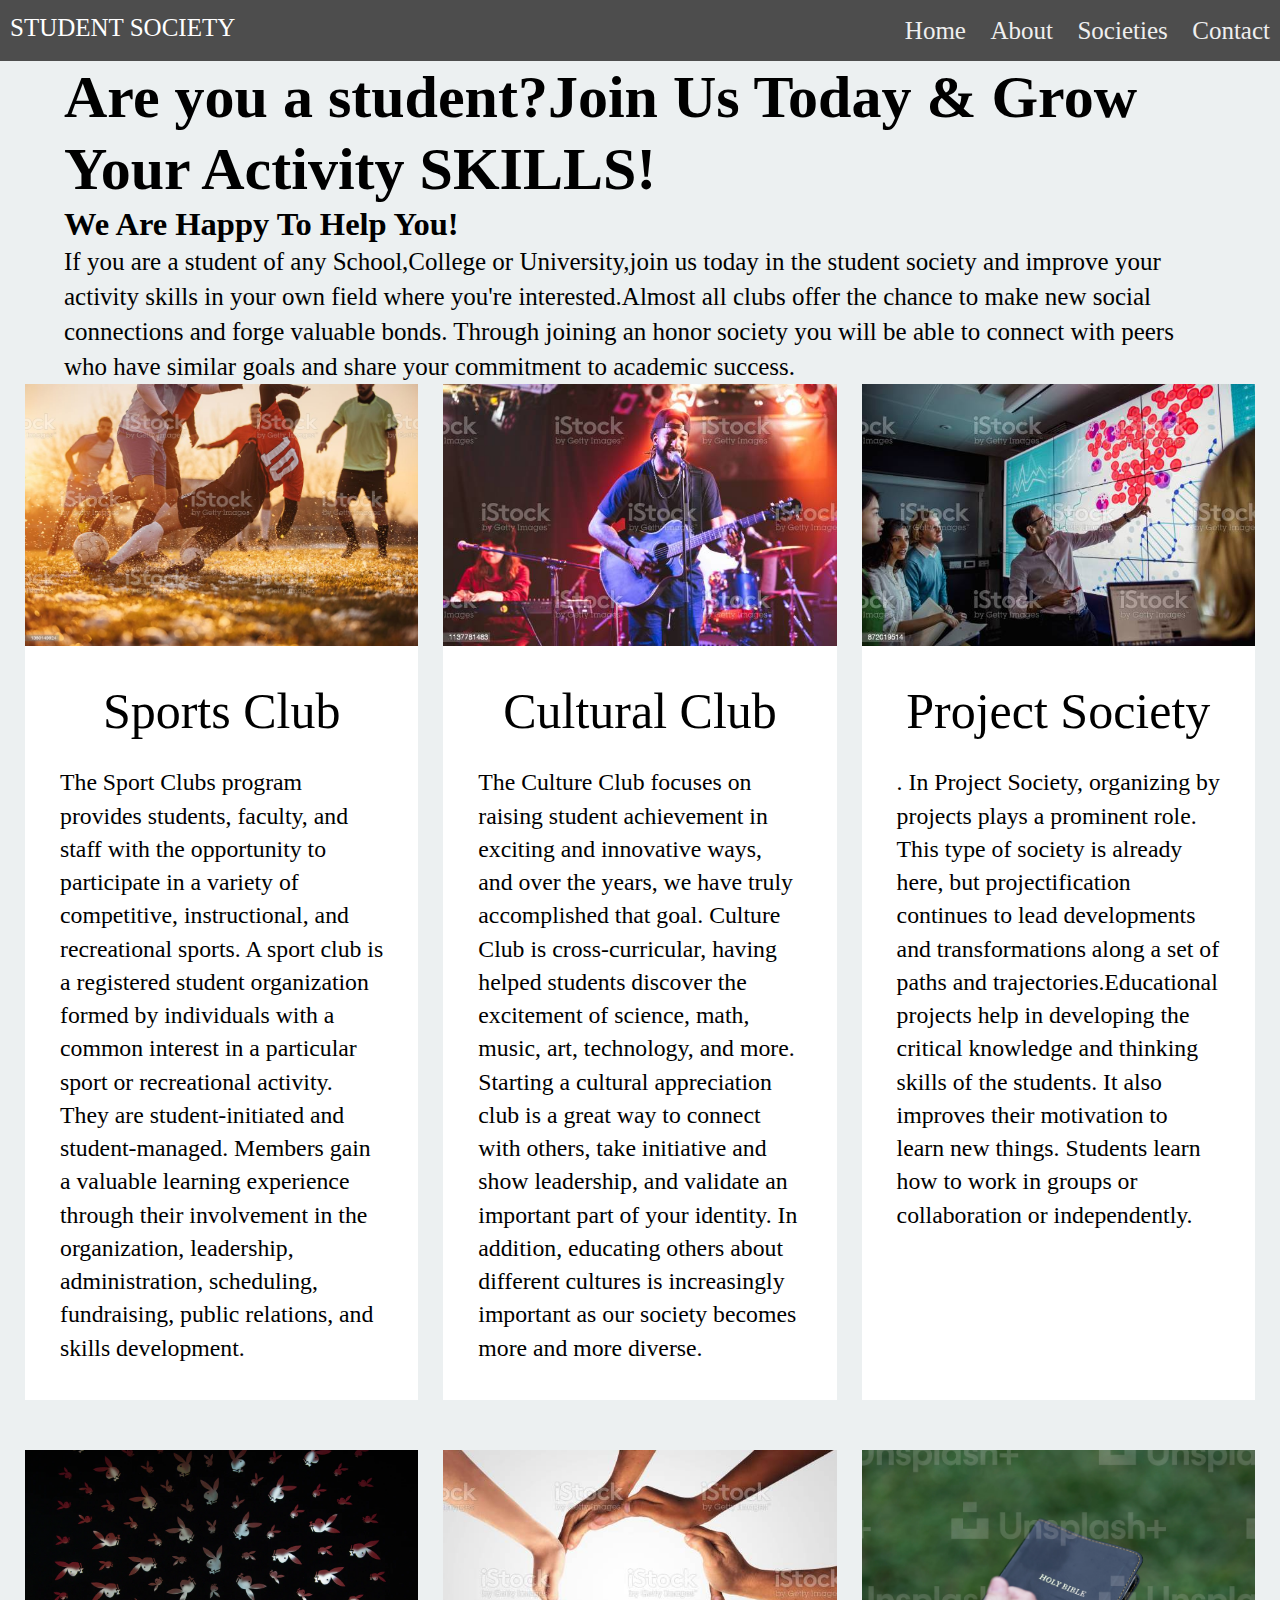
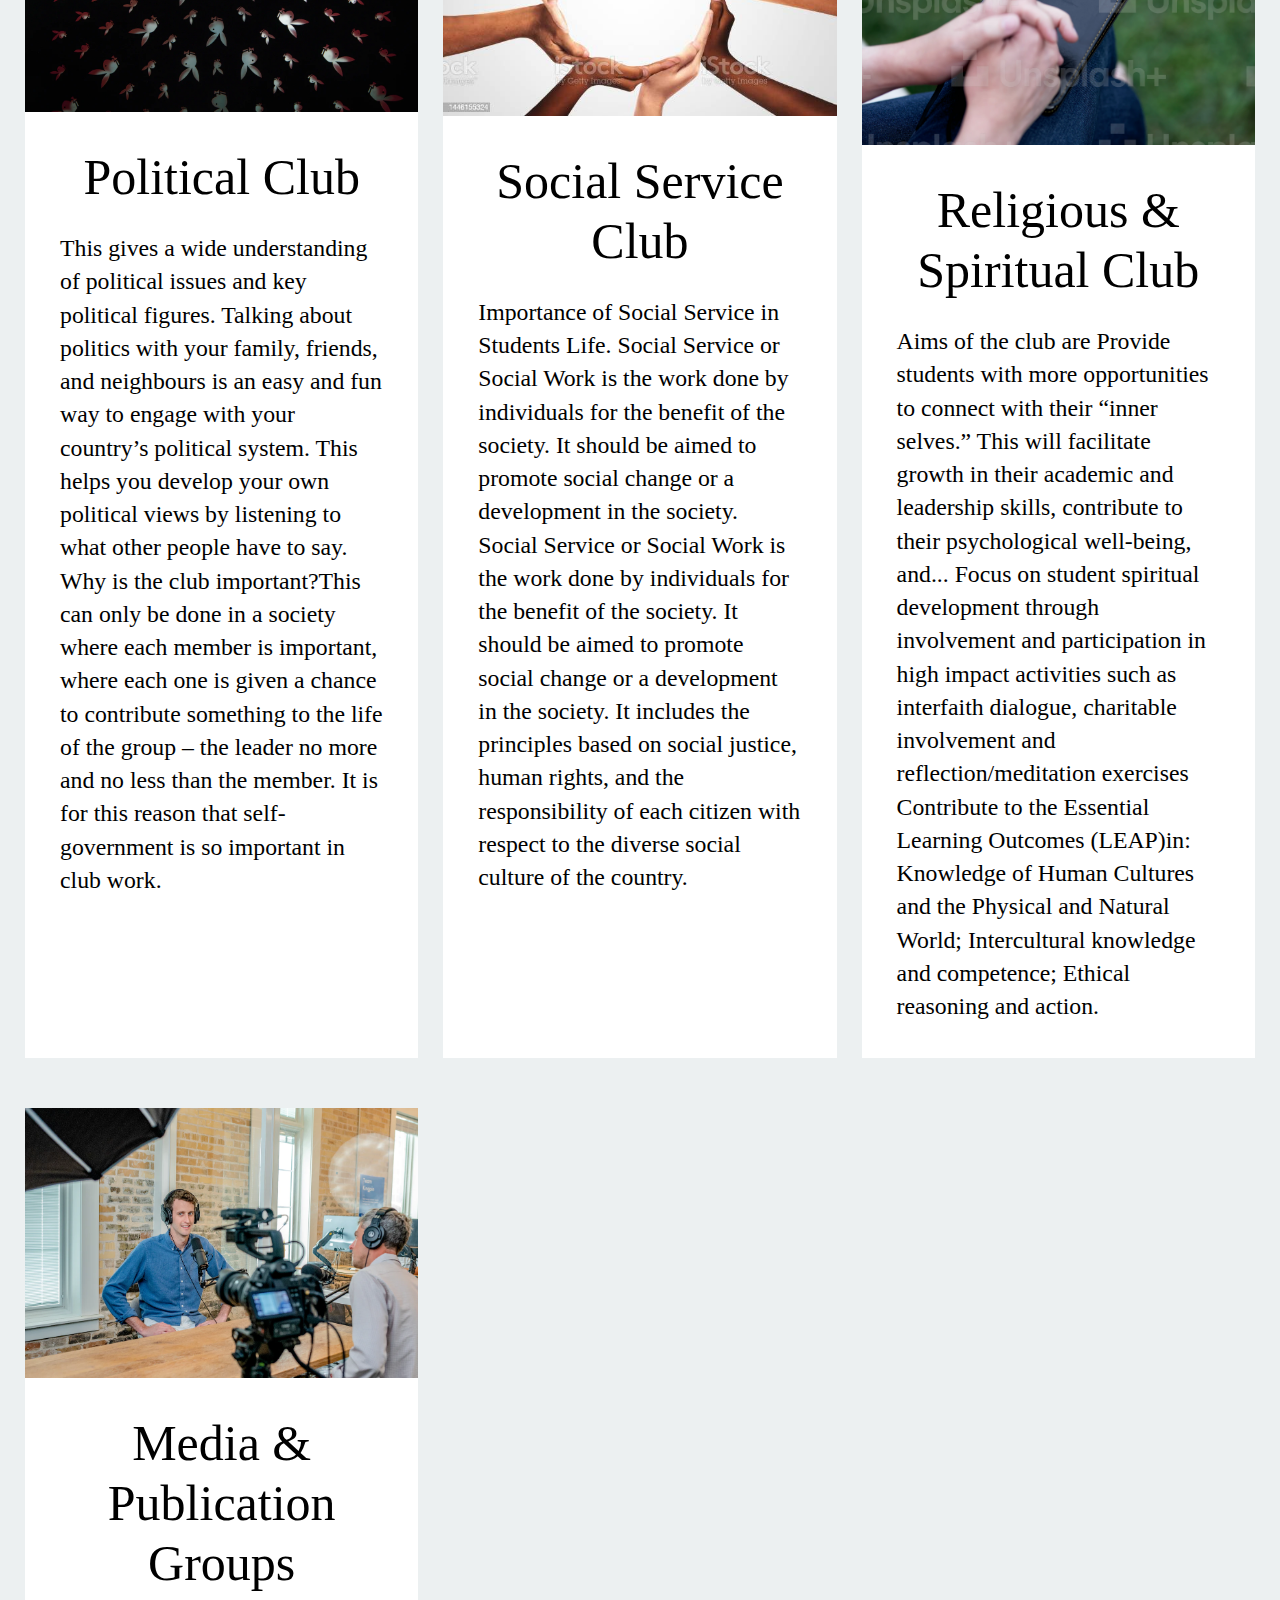
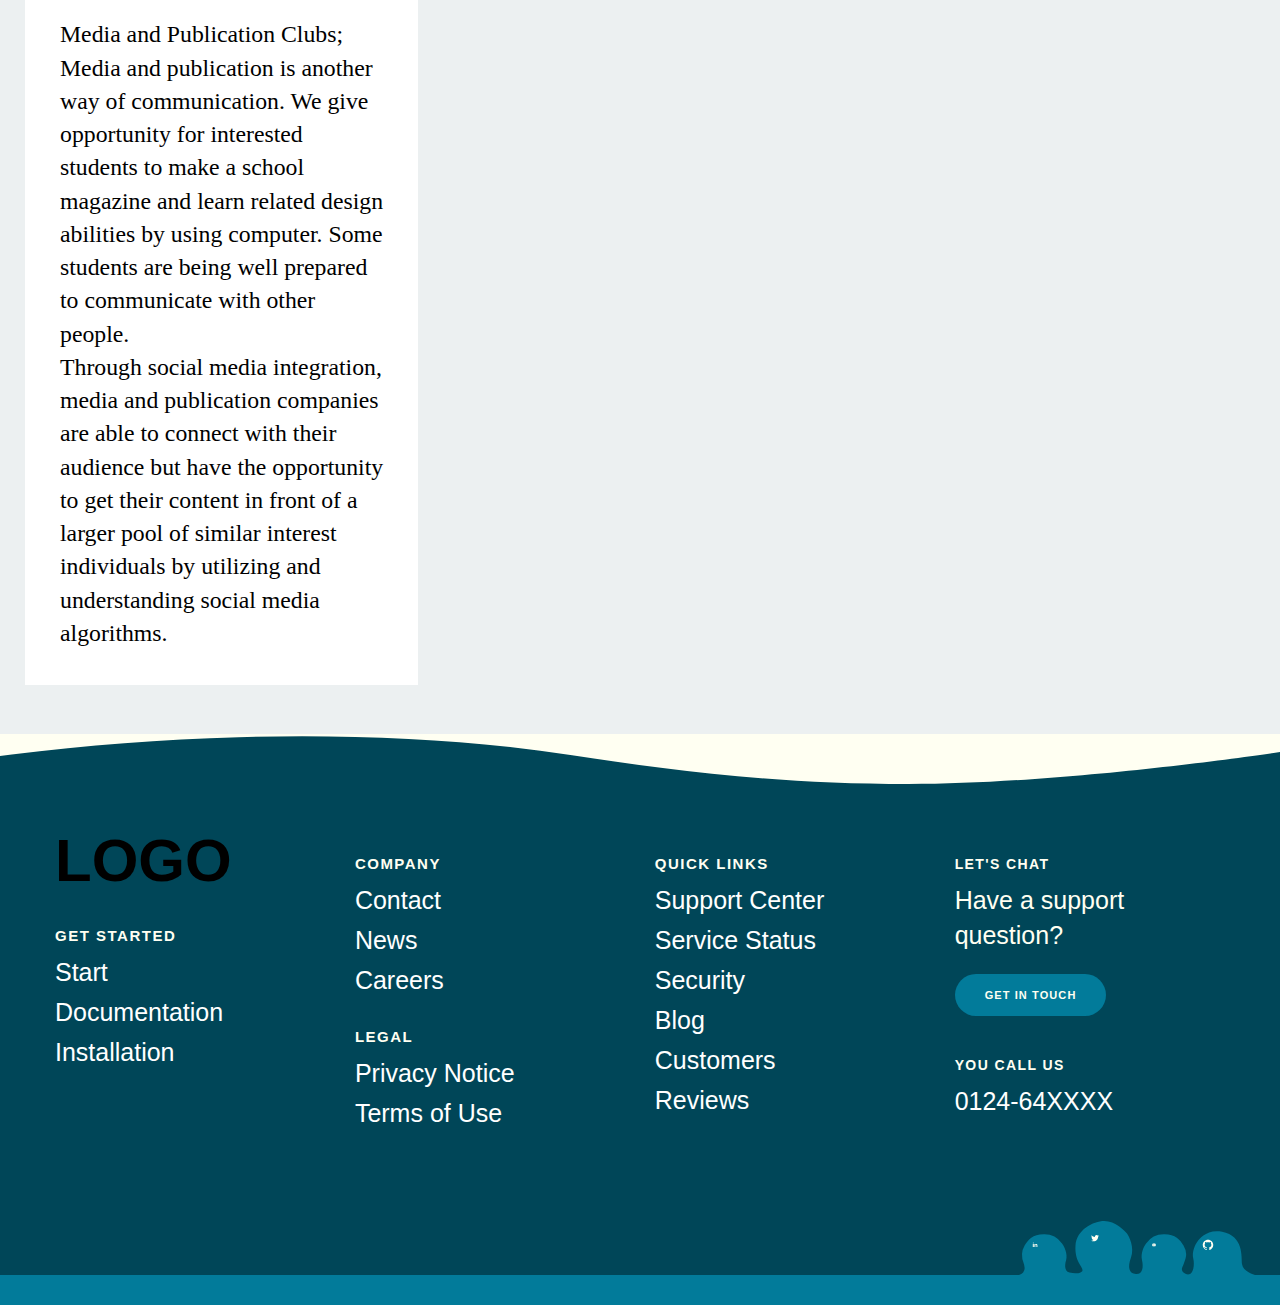
==== index.html @ 23d6e462 "initial notes" ====
<!DOCTYPE html>
<html lang="en">
<head>
<meta charset="UTF-8">
<meta http-equiv="X-UA-Compatible" content="IE=edge">
<meta name="viewport" content="width=device-width, initial-scale=1.
0">
<title>LSBU society</title>
<!--iconscout cdn-->
<!-- <link rel="stylesheet" href="https://unicons.iconscout.com/release/v2.1.6/./css/unicons.css"> -->
<!--GOOOGLE FONTS (MONTSERRAT)-->
<link rel="preconnect" href="https://fonts.googleapis.com">
<link rel="preconnect" href="https://fonts.gstatic.com" crossorigin>

<link rel="stylesheet"type="text/css" href="./css/student.css">
</head>
<body>

    <div class="nav">
        <input type="checkbox" id="nav-check">
        <div class="nav-header">
          <div class="nav-title">
            <a class="awesome" href="./index.html">STUDENT SOCIETY</a>
          </div>
        </div>
        <div class="nav-btn">
          <label for="nav-check">
            <span></span>
            <span></span>
            <span></span>
          </label>
        </div>
        
        <div class="nav-links">
            
            <a class="awesome" href="./home.html">Home</a>
            <a class="awesome" href="./aboutus.html">About</a>
            <a class="awesome" href="./index.html">Societies</a>
            <a class="awesome" href="./contact.html">Contact</a>
        </div>
    </div>

    <header>
        <div class="container header_container">
            <div class="header_left">
                <h1>Are you a student?Join Us Today & Grow Your Activity SKILLS!</h1>
                <h4>We Are Happy To Help You!</h4>
                <p>
                    If you are a student of any School,College or University,join us today in the student society and improve your activity skills in your own field where you're interested.Almost all clubs offer the chance to make new social connections and forge valuable bonds. Through joining an honor society you will be able to connect with peers who have similar goals and share your commitment to academic success.
                </p>
            
            </div>
        </header>

            <!--==============END OF HEADER==============-->

            <!--==============content about the data of diffrent club ==============-->
            
              <!-- .masthead -->
              
              <main class="main-area">
              
                <div class="centered">
              
                  <section class="cards">
              
                    <article class="card">
                      <a href="./society/sports.html">
                        <figure class="thumbnail">
                        <img src="img/sportspic.jpg" alt="sportspic">
                        </figure>
                        <div class="card-content">
                          <h2>Sports Club</h2>
                          <p>The Sport Clubs program provides students, faculty, and staff with the opportunity to participate in a variety of competitive, instructional, and recreational sports.

                            A sport club is a registered student organization formed by individuals with a common interest in a particular sport or recreational activity. They are student-initiated and student-managed. Members gain a valuable learning experience through their involvement in the organization, leadership, administration, scheduling, fundraising, public relations, and skills development.
                            
                            </p>
                        </div>
                        <!-- .card-content -->
                      </a>
                    </article>
                    <!-- .card -->
              
                    <article class="card">
                      <a href="#">
                        <figure class="thumbnail">
                          <img src="img/music.jpg" alt="music">
                        </figure>
                        <div class="card-content">
                          <h2>Cultural Club</h2>
                          <p>The Culture Club focuses on raising student achievement in exciting and innovative ways, and over the years, we have truly accomplished that goal. Culture Club is cross-curricular, having helped students discover the excitement of science, math, music, art, technology, and more.</p>
                          <p>Starting a cultural appreciation club is a great way to connect with others, take initiative and show leadership, and validate an important part of your identity. In addition, educating others about different cultures is increasingly important as our society becomes more and more diverse.</p>
                        </div>
                        <!-- .card-content -->
                      </a>
                    </article>
                    <!-- .card -->
              
                    <article class="card">
                      <a href="#">
                        <figure class="thumbnail">
                          <img src="img/project.jpg" alt="project">
                        </figure>
                        <div class="card-content">
                          <h2>Project Society</h2>
                          <p>  . In Project Society, organizing by projects plays a prominent role. This type of society is already here, but projectification continues to lead developments and transformations along a set of paths and trajectories.Educational projects help in developing the critical knowledge and thinking skills of the students. It also improves their motivation to learn new things. Students learn how to work in groups or collaboration or independently.</p>
                        </div>
                        <!-- .card-content -->
                      </a>
                    </article>
                    <!-- .card -->
              
                    <article class="card">
                      <a href="#">
                        <figure class="thumbnail">
                          <img src="img/political.jpg" alt="Political">
                        </figure>
                        <div class="card-content">
                          <h2>Political Club</h2>
                          <p>This gives a wide understanding of political issues and key political figures. Talking about politics with your family, friends, and neighbours is an easy and fun way to engage with your country’s political system. This helps you develop your own political views by listening to what other people have to say.</p>
                          <p>Why is the club important?This can only be done in a society where each member is important, where each one is given a chance to contribute something to the life of the group – the leader no more and no less than the member. It is for this reason that self-government is so important in club work.</p>
                        </div>
                        <!-- .card-content -->
                      </a>
                    </article>
                    <!-- .card -->
              
                    <article class="card">
                      <a href="#">
                        <figure class="thumbnail">
                        <img src="img/socialpic.jpg" alt="meow">
                        </figure>
                        <div class="card-content">
                          <h2>Social Service Club</h2>
                          <p>Importance of Social Service in Students Life. Social Service or Social Work is the work done by individuals for the benefit of the society. It should be aimed to promote social change or a development in the society.</p>
                          <p>Social Service or Social Work is the work done by individuals for the benefit of the society. It should be aimed to promote social change or a development in the society. It includes the principles based on social justice, human rights, and the responsibility of each citizen with respect to the diverse social culture of the country.</p>
                        </div>
                        <!-- .card-content -->
                      </a>
                    </article>
                    <!-- .card -->
              
                    <article class="card">
                      <a href="#">
                        <figure class="thumbnail">
                        <img src="img/spiritualclub.jpg" alt="SPIRITUAL">
                        </figure>
                        <div class="card-content">
                          <h2>Religious & Spiritual Club</h2>
                          <p>Aims of the club are Provide students with more opportunities to connect with their “inner selves.” This will facilitate growth in their academic and leadership skills, contribute to their psychological well-being, and...
                            Focus on student spiritual development through involvement and participation in high impact activities such as interfaith dialogue, charitable involvement and reflection/meditation exercises
                            Contribute to the Essential Learning Outcomes (LEAP)in: Knowledge of Human Cultures and the Physical and Natural World; Intercultural knowledge and competence; Ethical reasoning and action.</p>
                        </div>
                        <!-- .card-content -->
                      </a>
                    </article>
                    <!-- .card -->
              
                    <article class="card">
                      <a href="#">
                        <figure class="thumbnail">
                        <img src="img/mediapic.jpg" alt="media">
                        </figure>
                        <div class="card-content">
                          <h2>Media & Publication Groups</h2>
                          <p>Media and Publication Clubs; Media and publication is another way of communication. We give opportunity for interested students to make a school magazine and learn related design abilities by using computer. Some students are being well prepared to communicate with other people.</p>
                          <p>Through social media integration, media and publication companies are able to connect with their audience but have the opportunity to get their content in front of a larger pool of similar interest individuals by utilizing and understanding social media algorithms.</p>
                        </div>
                        <!-- .card-content -->
                      </a>
                    </article>
                    <!-- .card -->
              
                  </section>
                  <!-- .cards -->
              
                </div>
                <!-- .centered -->
              
              </main>


            <!--==============END of content about the data of diffrent club ==============-->





            <!--==============start OF Footer==============-->

            <div class="pg-footer">
                <footer class="footer">
                  <svg class="footer-wave-svg" xmlns="http://www.w3.org/2000/svg" viewBox="0 0 1200 100" preserveAspectRatio="none">
                    <path class="footer-wave-path" d="M851.8,100c125,0,288.3-45,348.2-64V0H0v44c3.7-1,7.3-1.9,11-2.9C80.7,22,151.7,10.8,223.5,6.3C276.7,2.9,330,4,383,9.8 c52.2,5.7,103.3,16.2,153.4,32.8C623.9,71.3,726.8,100,851.8,100z"></path>
                  </svg>
                  <div class="footer-content">
                    <div class="footer-content-column">
                      <div class="footer-logo">
                        <a class="footer-logo-link" href="#">
                          <span class="hidden-link-text">LOGO</span>
                          <h1>LOGO</h1>
                        </a>
                      </div>
                      <div class="footer-menu">
                        <h2 class="footer-menu-name"> Get Started</h2>
                        <ul id="menu-get-started" class="footer-menu-list">
                          <li class="menu-item menu-item-type-post_type menu-item-object-product">
                            <a href="#">Start</a>
                          </li>
                          <li class="menu-item menu-item-type-post_type menu-item-object-product">
                            <a href="#">Documentation</a>
                          </li>
                          <li class="menu-item menu-item-type-post_type menu-item-object-product">
                            <a href="#">Installation</a>
                          </li>
                        </ul>
                      </div>
                    </div>
                    <div class="footer-content-column">
                      <div class="footer-menu">
                        <h2 class="footer-menu-name"> Company</h2>
                        <ul id="menu-company" class="footer-menu-list">
                          <li class="menu-item menu-item-type-post_type menu-item-object-page">
                            <a href="#">Contact</a>
                          </li>
                          <li class="menu-item menu-item-type-taxonomy menu-item-object-category">
                            <a href="#">News</a>
                          </li>
                          <li class="menu-item menu-item-type-post_type menu-item-object-page">
                            <a href="#">Careers</a>
                          </li>
                        </ul>
                      </div>
                      <div class="footer-menu">
                        <h2 class="footer-menu-name"> Legal</h2>
                        <ul id="menu-legal" class="footer-menu-list">
                          <li class="menu-item menu-item-type-post_type menu-item-object-page menu-item-privacy-policy menu-item-170434">
                            <a href="#">Privacy Notice</a>
                          </li>
                          <li class="menu-item menu-item-type-post_type menu-item-object-page">
                            <a href="#">Terms of Use</a>
                          </li>
                        </ul>
                      </div>
                    </div>
                    <div class="footer-content-column">
                      <div class="footer-menu">
                        <h2 class="footer-menu-name"> Quick Links</h2>
                        <ul id="menu-quick-links" class="footer-menu-list">
                          <li class="menu-item menu-item-type-custom menu-item-object-custom">
                            <a target="_blank" rel="noopener noreferrer" href="#">Support Center</a>
                          </li>
                          <li class="menu-item menu-item-type-custom menu-item-object-custom">
                            <a target="_blank" rel="noopener noreferrer" href="#">Service Status</a>
                          </li>
                          <li class="menu-item menu-item-type-post_type menu-item-object-page">
                            <a href="#">Security</a>
                          </li>
                          <li class="menu-item menu-item-type-post_type menu-item-object-page">
                            <a href="#">Blog</a>
                          </li>
                          <li class="menu-item menu-item-type-post_type_archive menu-item-object-customer">
                            <a href="#">Customers</a></li>
                          <li class="menu-item menu-item-type-post_type menu-item-object-page">
                            <a href="#">Reviews</a>
                          </li>
                        </ul>
                      </div>
                    </div>
                    <div class="footer-content-column">
                      <div class="footer-call-to-action">
                        <h2 class="footer-call-to-action-title"> Let's Chat</h2>
                        <p class="footer-call-to-action-description"> Have a support question?</p>
                        <a class="footer-call-to-action-button button" href="#" target="_self"> Get in Touch </a>
                      </div>
                      <div class="footer-call-to-action">
                        <h2 class="footer-call-to-action-title"> You Call Us</h2>
                        <p class="footer-call-to-action-link-wrapper"> <a class="footer-call-to-action-link" href="tel:0124-64XXXX" target="_self"> 0124-64XXXX </a></p>
                      </div>
                    </div>
                    <div class="footer-social-links"> <svg class="footer-social-amoeba-svg" xmlns="http://www.w3.org/2000/svg" viewBox="0 0 236 54">
                        <path class="footer-social-amoeba-path" d="M223.06,43.32c-.77-7.2,1.87-28.47-20-32.53C187.78,8,180.41,18,178.32,20.7s-5.63,10.1-4.07,16.7-.13,15.23-4.06,15.91-8.75-2.9-6.89-7S167.41,36,167.15,33a18.93,18.93,0,0,0-2.64-8.53c-3.44-5.5-8-11.19-19.12-11.19a21.64,21.64,0,0,0-18.31,9.18c-2.08,2.7-5.66,9.6-4.07,16.69s.64,14.32-6.11,13.9S108.35,46.5,112,36.54s-1.89-21.24-4-23.94S96.34,0,85.23,0,57.46,8.84,56.49,24.56s6.92,20.79,7,24.59c.07,2.75-6.43,4.16-12.92,2.38s-4-10.75-3.46-12.38c1.85-6.6-2-14-4.08-16.69a21.62,21.62,0,0,0-18.3-9.18C13.62,13.28,9.06,19,5.62,24.47A18.81,18.81,0,0,0,3,33a21.85,21.85,0,0,0,1.58,9.08,16.58,16.58,0,0,1,1.06,5A6.75,6.75,0,0,1,0,54H236C235.47,54,223.83,50.52,223.06,43.32Z"></path>
                      </svg>
                      <a class="footer-social-link linkedin" href="#" target="_blank">
                        <span class="hidden-link-text">Linkedin</span>
                        <svg class="footer-social-icon-svg" xmlns="http://www.w3.org/2000/svg"
                          viewBox="0 0 30 30">
                          <path class="footer-social-icon-path" d="M9,25H4V10h5V25z M6.501,8C5.118,8,4,6.879,4,5.499S5.12,3,6.501,3C7.879,3,9,4.121,9,5.499C9,6.879,7.879,8,6.501,8z M27,25h-4.807v-7.3c0-1.741-0.033-3.98-2.499-3.98c-2.503,0-2.888,1.896-2.888,3.854V25H12V9.989h4.614v2.051h0.065 c0.642-1.18,2.211-2.424,4.551-2.424c4.87,0,5.77,3.109,5.77,7.151C27,16.767,27,25,27,25z"></path>
                        </svg>
                      </a>
                      <a class="footer-social-link twitter" href="#" target="_blank">
                        <span class="hidden-link-text">Twitter</span>
                        <svg class="footer-social-icon-svg" xmlns="http://www.w3.org/2000/svg" viewBox="0 0 26 26">
                          <path class="footer-social-icon-path" d="M 25.855469 5.574219 C 24.914063 5.992188 23.902344 6.273438 22.839844 6.402344 C 23.921875 5.75 24.757813 4.722656 25.148438 3.496094 C 24.132813 4.097656 23.007813 4.535156 21.8125 4.769531 C 20.855469 3.75 19.492188 3.113281 17.980469 3.113281 C 15.082031 3.113281 12.730469 5.464844 12.730469 8.363281 C 12.730469 8.773438 12.777344 9.175781 12.867188 9.558594 C 8.503906 9.339844 4.636719 7.246094 2.046875 4.070313 C 1.59375 4.847656 1.335938 5.75 1.335938 6.714844 C 1.335938 8.535156 2.261719 10.140625 3.671875 11.082031 C 2.808594 11.054688 2 10.820313 1.292969 10.425781 C 1.292969 10.449219 1.292969 10.46875 1.292969 10.492188 C 1.292969 13.035156 3.101563 15.15625 5.503906 15.640625 C 5.0625 15.761719 4.601563 15.824219 4.121094 15.824219 C 3.78125 15.824219 3.453125 15.792969 3.132813 15.730469 C 3.800781 17.8125 5.738281 19.335938 8.035156 19.375 C 6.242188 20.785156 3.976563 21.621094 1.515625 21.621094 C 1.089844 21.621094 0.675781 21.597656 0.265625 21.550781 C 2.585938 23.039063 5.347656 23.90625 8.3125 23.90625 C 17.96875 23.90625 23.25 15.90625 23.25 8.972656 C 23.25 8.742188 23.246094 8.515625 23.234375 8.289063 C 24.261719 7.554688 25.152344 6.628906 25.855469 5.574219 "></path>
                        </svg>
                      </a>
                      <a class="footer-social-link youtube" href="#" target="_blank">
                        <span class="hidden-link-text">Youtube</span>
                        <svg class="footer-social-icon-svg" xmlns="http://www.w3.org/2000/svg" viewBox="0 0 30 30">
                          <path class="footer-social-icon-path" d="M 15 4 C 10.814 4 5.3808594 5.0488281 5.3808594 5.0488281 L 5.3671875 5.0644531 C 3.4606632 5.3693645 2 7.0076245 2 9 L 2 15 L 2 15.001953 L 2 21 L 2 21.001953 A 4 4 0 0 0 5.3769531 24.945312 L 5.3808594 24.951172 C 5.3808594 24.951172 10.814 26.001953 15 26.001953 C 19.186 26.001953 24.619141 24.951172 24.619141 24.951172 L 24.621094 24.949219 A 4 4 0 0 0 28 21.001953 L 28 21 L 28 15.001953 L 28 15 L 28 9 A 4 4 0 0 0 24.623047 5.0546875 L 24.619141 5.0488281 C 24.619141 5.0488281 19.186 4 15 4 z M 12 10.398438 L 20 15 L 12 19.601562 L 12 10.398438 z"></path>
                        </svg>
                      </a>
                      <a class="footer-social-link github" href="#" target="_blank">
                        <span class="hidden-link-text">Github</span>
                        <svg class="footer-social-icon-svg" xmlns="http://www.w3.org/2000/svg" viewBox="0 0 32 32">
                          <path class="footer-social-icon-path" d="M 16 4 C 9.371094 4 4 9.371094 4 16 C 4 21.300781 7.4375 25.800781 12.207031 27.386719 C 12.808594 27.496094 13.027344 27.128906 13.027344 26.808594 C 13.027344 26.523438 13.015625 25.769531 13.011719 24.769531 C 9.671875 25.492188 8.96875 23.160156 8.96875 23.160156 C 8.421875 21.773438 7.636719 21.402344 7.636719 21.402344 C 6.546875 20.660156 7.71875 20.675781 7.71875 20.675781 C 8.921875 20.761719 9.554688 21.910156 9.554688 21.910156 C 10.625 23.746094 12.363281 23.214844 13.046875 22.910156 C 13.15625 22.132813 13.46875 21.605469 13.808594 21.304688 C 11.144531 21.003906 8.34375 19.972656 8.34375 15.375 C 8.34375 14.0625 8.8125 12.992188 9.578125 12.152344 C 9.457031 11.851563 9.042969 10.628906 9.695313 8.976563 C 9.695313 8.976563 10.703125 8.65625 12.996094 10.207031 C 13.953125 9.941406 14.980469 9.808594 16 9.804688 C 17.019531 9.808594 18.046875 9.941406 19.003906 10.207031 C 21.296875 8.65625 22.300781 8.976563 22.300781 8.976563 C 22.957031 10.628906 22.546875 11.851563 22.421875 12.152344 C 23.191406 12.992188 23.652344 14.0625 23.652344 15.375 C 23.652344 19.984375 20.847656 20.996094 18.175781 21.296875 C 18.605469 21.664063 18.988281 22.398438 18.988281 23.515625 C 18.988281 25.121094 18.976563 26.414063 18.976563 26.808594 C 18.976563 27.128906 19.191406 27.503906 19.800781 27.386719 C 24.566406 25.796875 28 21.300781 28 16 C 28 9.371094 22.628906 4 16 4 Z "></path>
                        </svg>
                      </a>
                    </div>
                  </div>
                  <div class="footer-copyright">
                    <div class="footer-copyright-wrapper">
                      <p class="footer-copyright-text">
                        <a class="footer-copyright-link" href="#" target="_self"></a>
                      </p>
                    </div>
                  </div>
                </footer>
              </div>

              <!--==============END OF Footer==============-->
        </body>
  </html>
---- css/student.css ----
* {
    margin:0;
    padding:0;
    border:0;
    outline:0;
    text-decoration:none;
    list-style:none;
    box-sizing:border-box;
    font-size: 25px;
    color: black;
    }
  
    :root {
    --color-primary:#6c63ff;
    --color-success:#00bf8e;
    --color-warning:#f7c94b;
    --color-danger: #f75842;
    --color-danger-variant:rgba(247, 88, 66, 0.4);
    --color-white:#fff;
    --color-light:rgba(255, 255, 255, 0.7);
    --color-black:#000;
    --color-bg: #1f2641;
    --color-bg1:#2e3267;
    --color-bg2:#424890;
    
    --container-width-1g: 90%;
    --container-width-md: 90%;
    --container-width-sm: 94%;
    
    --transition: all 400ms ease;
    }
  
    body{
        font-family: 'Montserrat', 'sans-serif';
        line-height: 1.7;
        color:var(--color-white);
        background:var(--color-bg);
    }
  
    .container{
        width:var(--container-width-1g);
        margin: 0 auto;
    }
/*   
    section{
      padding:6rem;
    } */
  
    section h2 {
      text-align: center;
      margin-bottom: 4rem;
    }
  
    h1, h2, h3, h4, h5{
      line-height: 1.2;
    }
  
  h1{
      font-size: 2.4rem;
    }
  
  h2{
        font-size: 2rem;
      }
  
  h3{
    font-size: 1.6rem;
  }
  
  h4{
    font-size: 1.3rem;
  }
  
  a{
    color: var(--color-white);
  }
  
  img{
  width: 100%;
  display:block;
  object-fit: cover;
  }
  
  .btn{
  display:inline-block;
  background: var(--color-white);
  color:var(--color-black);
  padding: 1rem 2rem;
  border: 1px solid transparent;
  font-weight:500;
  transition:var(--transition);
  }
  
  .btn:hover{
  background:transparent;
  color:var(--color-white);
  border-color:var(--color-white);
  }
  
  .btn-primary{
  background:var(--color-danger);
  color:var(--color-white);
  }
  
  /*======================NAVBAR =====================*/
  /* code for the header */
  .nav {
    height: 61px;
    width: 100%;
    background-color: #4d4d4d;/*you can chage the header color from here*/
    position: relative;
  }
  
  .nav > .nav-header {
    display: inline;
  }
  
  .nav > .nav-header > .nav-title {
    display: inline-block;
    font-size: 22px;
    color: #fff;
    padding: 10px 10px 10px 10px;
  }
  
  .nav > .nav-btn {
    display: none;
  }
  
  .nav > .nav-links {
    display: inline;
    float: right;
    font-size: 18px;
  }
  
  .nav > .nav-links > a {
    display: inline-block;
    padding: 13px 10px 13px 10px;
    text-decoration: none;
    color: #efefef;
  }
  
  /* a:hover it is a properly when we go on the link at that time this below css will be apply */
  .nav > .nav-links > a:hover {
    background-color: #eee;
    color: #000;
  }
  
  /* this meand when we found nac class and inside the nav class check for id nav-check and apply the below css
    same forall the above
    > symbol meaning iside that specific tag class of id 
  */
  .nav > #nav-check {
    display: none;
  }
  /* menu bar code endhere */
  
  /* this code is used for the modile resposive */
  /* please search for media query on google and checl this media in details */
  @media (max-width:600px) {
    .nav > .nav-btn {
      display: inline-block;
      position: absolute;
      right: 0px;
      top: 0px;
    }
    .nav > .nav-btn > label {
      display: inline-block;
      width: 50px;
      height: 50px;
      padding: 13px;
    }
    .nav > .nav-btn > label:hover,.nav  #nav-check:checked ~ .nav-btn > label {
      background-color: rgba(0, 0, 0, 0.3);
    }
    .nav > .nav-btn > label > span {
      display: block;
      width: 25px;
      height: 10px;
      border-top: 2px solid #eee;
    }
    .nav > .nav-links {
      position: absolute;
      display: block;
      width: 100%;
      background-color: #333;
      height: 0px;
      transition: all 0.3s ease-in;
      overflow-y: hidden;
      top: 50px;
      left: 0px;
    }
    .nav > .nav-links > a {
      display: block;
      width: 100%;
    }
    .nav > #nav-check:not(:checked) ~ .nav-links {
      height: 0px;
    }
    .nav > #nav-check:checked ~ .nav-links {
      height: calc(100vh - 50px);
      overflow-y: auto;
    }
  }  
  



  /* <!--==============:start OF Footer==============--> */

  * {
    margin: 0;
    padding: 0;
  }
  a {
    color: #fff;
    text-decoration: none;
  }
  .pg-footer {
    font-family: 'Roboto', sans-serif;
  }
  
  
  .footer {
      background-color: #004658;
      color: #fff;
  }
  .footer-wave-svg {
      background-color: transparent;
      display: block;
      height: 30px;
      position: relative;
      top: -1px;
      width: 100%;
  }
  .footer-wave-path {
      fill: #fffff2;
  }
  
  .footer-content {
      margin-left: auto;
      margin-right: auto;
      max-width: 1230px;
      padding: 40px 15px 450px;
      position: relative;
  }
  
  .footer-content-column {
      box-sizing: border-box;
      float: left;
      padding-left: 15px;
      padding-right: 15px;
      width: 100%;
      color: #fff;
  }
  
  .footer-content-column ul li a {
    color: #fff;
    text-decoration: none;
  }
  
  .footer-logo-link {
      display: inline-block;
  }
  .footer-menu {
      margin-top: 30px;
  }
  
  .footer-menu-name {
      color: #fffff2;
      font-size: 15px;
      font-weight: 900;
      letter-spacing: .1em;
      line-height: 18px;
      margin-bottom: 0;
      margin-top: 0;
      text-transform: uppercase;
  }
  .footer-menu-list {
      list-style: none;
      margin-bottom: 0;
      margin-top: 10px;
      padding-left: 0;
  }
  .footer-menu-list li {
      margin-top: 5px;
  }
  
  .footer-call-to-action-description {
      color: #fffff2;
      margin-top: 10px;
      margin-bottom: 20px;
  }
  .footer-call-to-action-button:hover {
      background-color: #fffff2;
      color: #00bef0;
  }
  .button:last-of-type {
      margin-right: 0;
  }
  .footer-call-to-action-button {
      background-color: #027b9a;
      border-radius: 21px;
      color: #fffff2;
      display: inline-block;
      font-size: 11px;
      font-weight: 900;
      letter-spacing: .1em;
      line-height: 18px;
      padding: 12px 30px;
      margin: 0 10px 10px 0;
      text-decoration: none;
      text-transform: uppercase;
      transition: background-color .2s;
      cursor: pointer;
      position: relative;
  }
  .footer-call-to-action {
      margin-top: 30px;
  }
  .footer-call-to-action-title {
      color: #fffff2;
      font-size: 14px;
      font-weight: 900;
      letter-spacing: .1em;
      line-height: 18px;
      margin-bottom: 0;
      margin-top: 0;
      text-transform: uppercase;
  }
  .footer-call-to-action-link-wrapper {
      margin-bottom: 0;
      margin-top: 10px;
      color: #fff;
      text-decoration: none;
  }
  .footer-call-to-action-link-wrapper a {
      color: #fff;
      text-decoration: none;
  }
  
  
  
  
  
  .footer-social-links {
      bottom: 0;
      height: 54px;
      position: absolute;
      right: 0;
      width: 236px;
  }
  
  .footer-social-amoeba-svg {
      height: 54px;
      left: 0;
      display: block;
      position: absolute;
      top: 0;
      width: 236px;
  }
  
  .footer-social-amoeba-path {
      fill: #027b9a;
  }
  
  .footer-social-link.linkedin {
      height: 26px;
      left: 3px;
      top: 11px;
      width: 26px;
  }
  
  .footer-social-link {
      display: block;
      padding: 10px;
      position: absolute;
  }
  
  .hidden-link-text {
      position: absolute;
      clip: rect(1px 1px 1px 1px);
      clip: rect(1px,1px,1px,1px);
      -webkit-clip-path: inset(0px 0px 99.9% 99.9%);
      clip-path: inset(0px 0px 99.9% 99.9%);
      overflow: hidden;
      height: 1px;
      width: 1px;
      padding: 0;
      border: 0;
      top: 50%;
  }
  
  .footer-social-icon-svg {
      display: block;
  }
  
  .footer-social-icon-path {
      fill: #fffff2;
      transition: fill .2s;
  }
  
  .footer-social-link.twitter {
      height: 28px;
      left: 62px;
      top: 3px;
      width: 28px;
  }
  
  .footer-social-link.youtube {
      height: 24px;
      left: 123px;
      top: 12px;
      width: 24px;
  }
  
  .footer-social-link.github {
      height: 34px;
      left: 172px;
      top: 7px;
      width: 34px;
  }
  
  .footer-copyright {
      background-color: #027b9a;
      color: #fff;
      padding: 15px 30px;
    text-align: center;
  }
  
  .footer-copyright-wrapper {
      margin-left: auto;
      margin-right: auto;
      max-width: 1200px;
  }
  
  .footer-copyright-text {
    color: #fff;
      font-size: 13px;
      font-weight: 400;
      line-height: 18px;
      margin-bottom: 0;
      margin-top: 0;
  }
  
  .footer-copyright-link {
      color: #fff;
      text-decoration: none;
  }
  
  
  
  
  
  
  
  /* Media Query For different screens */
  @media (min-width:320px) and (max-width:479px)  { /* smartphones, portrait iPhone, portrait 480x320 phones (Android) */
    .footer-content {
      margin-left: auto;
      margin-right: auto;
      max-width: 1230px;
      padding: 40px 15px 1050px;
      position: relative;
    }
  }
  @media (min-width:480px) and (max-width:599px)  { /* smartphones, Android phones, landscape iPhone */
    .footer-content {
      margin-left: auto;
      margin-right: auto;
      max-width: 1230px;
      padding: 40px 15px 1050px;
      position: relative;
    }
  }
  @media (min-width:600px) and (max-width: 800px)  { /* portrait tablets, portrait iPad, e-readers (Nook/Kindle), landscape 800x480 phones (Android) */
    .footer-content {
      margin-left: auto;
      margin-right: auto;
      max-width: 1230px;
      padding: 40px 15px 1050px;
      position: relative;
    }
  }
  @media (min-width:801px)  { /* tablet, landscape iPad, lo-res laptops ands desktops */
  
  }
  @media (min-width:1025px) { /* big landscape tablets, laptops, and desktops */
  
  }
  @media (min-width:1281px) { /* hi-res laptops and desktops */
  
  }
  
  
  
  
  @media (min-width: 760px) {
    .footer-content {
        margin-left: auto;
        margin-right: auto;
        max-width: 1230px;
        padding: 40px 15px 450px;
        position: relative;
    }
  
    .footer-wave-svg {
        height: 50px;
    }
  
    .footer-content-column {
        width: 24.99%;
    }
  }
  @media (min-width: 568px) {
    /* .footer-content-column {
        width: 49.99%;
    } */
  }
  
  /* <!--==============END OF Footer==============--> */






.centered {
    margin: 0 auto;
    padding: 0 1em;
}

@media screen and (min-width: 52em) {
    .centered {
        max-width: 52em;
    }
}

/*--------------------------------------------------------------
Header styles minus menu
--------------------------------------------------------------*/

.masthead {
    background: #e74c3c;
  	box-shadow: 3px 3px 8px hsl(0, 0%, 70%);
}

.site-title {
    margin: 0 0 1em;
    padding: 1em 0;
    font-size: 2em;
    font-weight: 300;
    text-align: center;
    color: black;
}

@media screen and (min-width: 44.44em) {
    .site-title {
        font-size: 2em;
    }
}
    
@media screen and (min-width: 50em) {
    .site-title {
        font-size: 2.5em;
    }
}

.site-title a {
    color: hsl(5, 45%, 95%);
    text-decoration: none;
}

.site-title a:hover {
    text-decoration: underline;
}

/* Card Based Layout - Base styles */
body {
  background: #ecf0f1;
  line-height: 1.4;
}

.site-title {
	color: white;
}

.card {
	background: white;
	margin-bottom: 2em;	
}

.card a {
	color: black;
	text-decoration: none;
}

.card a:hover {
	box-shadow: 3px 3px 8px hsl(0, 0%, 70%);
}

.card-content {
	padding: 1.4em;
}

.card-content h2 {
	margin-top: 0;
	margin-bottom: .5em;
	font-weight: normal;
}

.card-content p {
	font-size: 95%;
}

img {
  width: 100%;
  height: auto;
}

/* Flexbox styles */
@media screen and (min-width: 40em) {  
  .cards {
    margin-top: -1em;
    display: flex;
    justify-content: space-between;
    flex-wrap: wrap;
  }

  .card {
    margin-bottom: 1em;
    display: flex;
    flex: 0 1 calc(50% - 0.5em);
    /* width: calc(50% - 1em); */
  }
} /* mq 40em*/

@media screen and (min-width: 60em) {
  .cards {
    margin-top: inherit;
  }
  
  .card {
    margin-bottom: 2em;
    display: flex;
    flex: 0 1 calc(33% - 0.5em);
    /* width: calc(33% - 1em); */
  }
} /* mq 60em*/
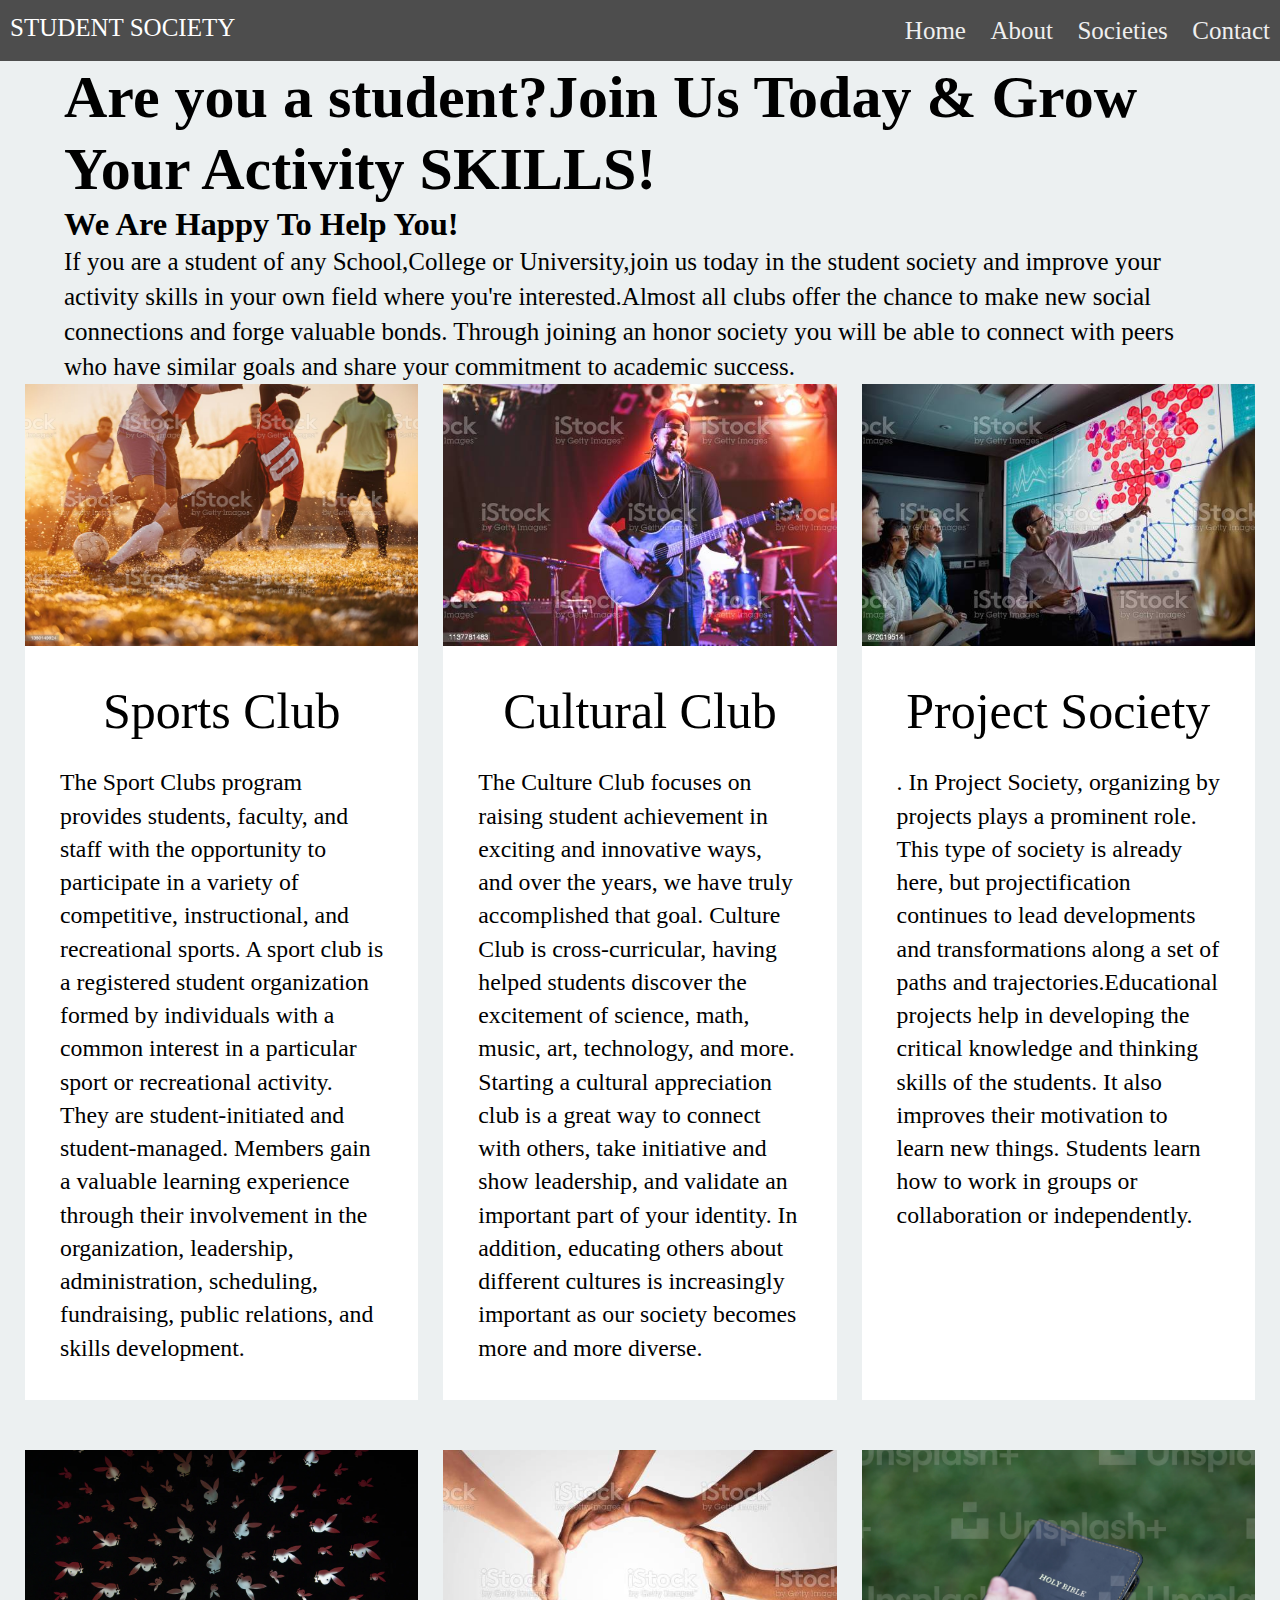
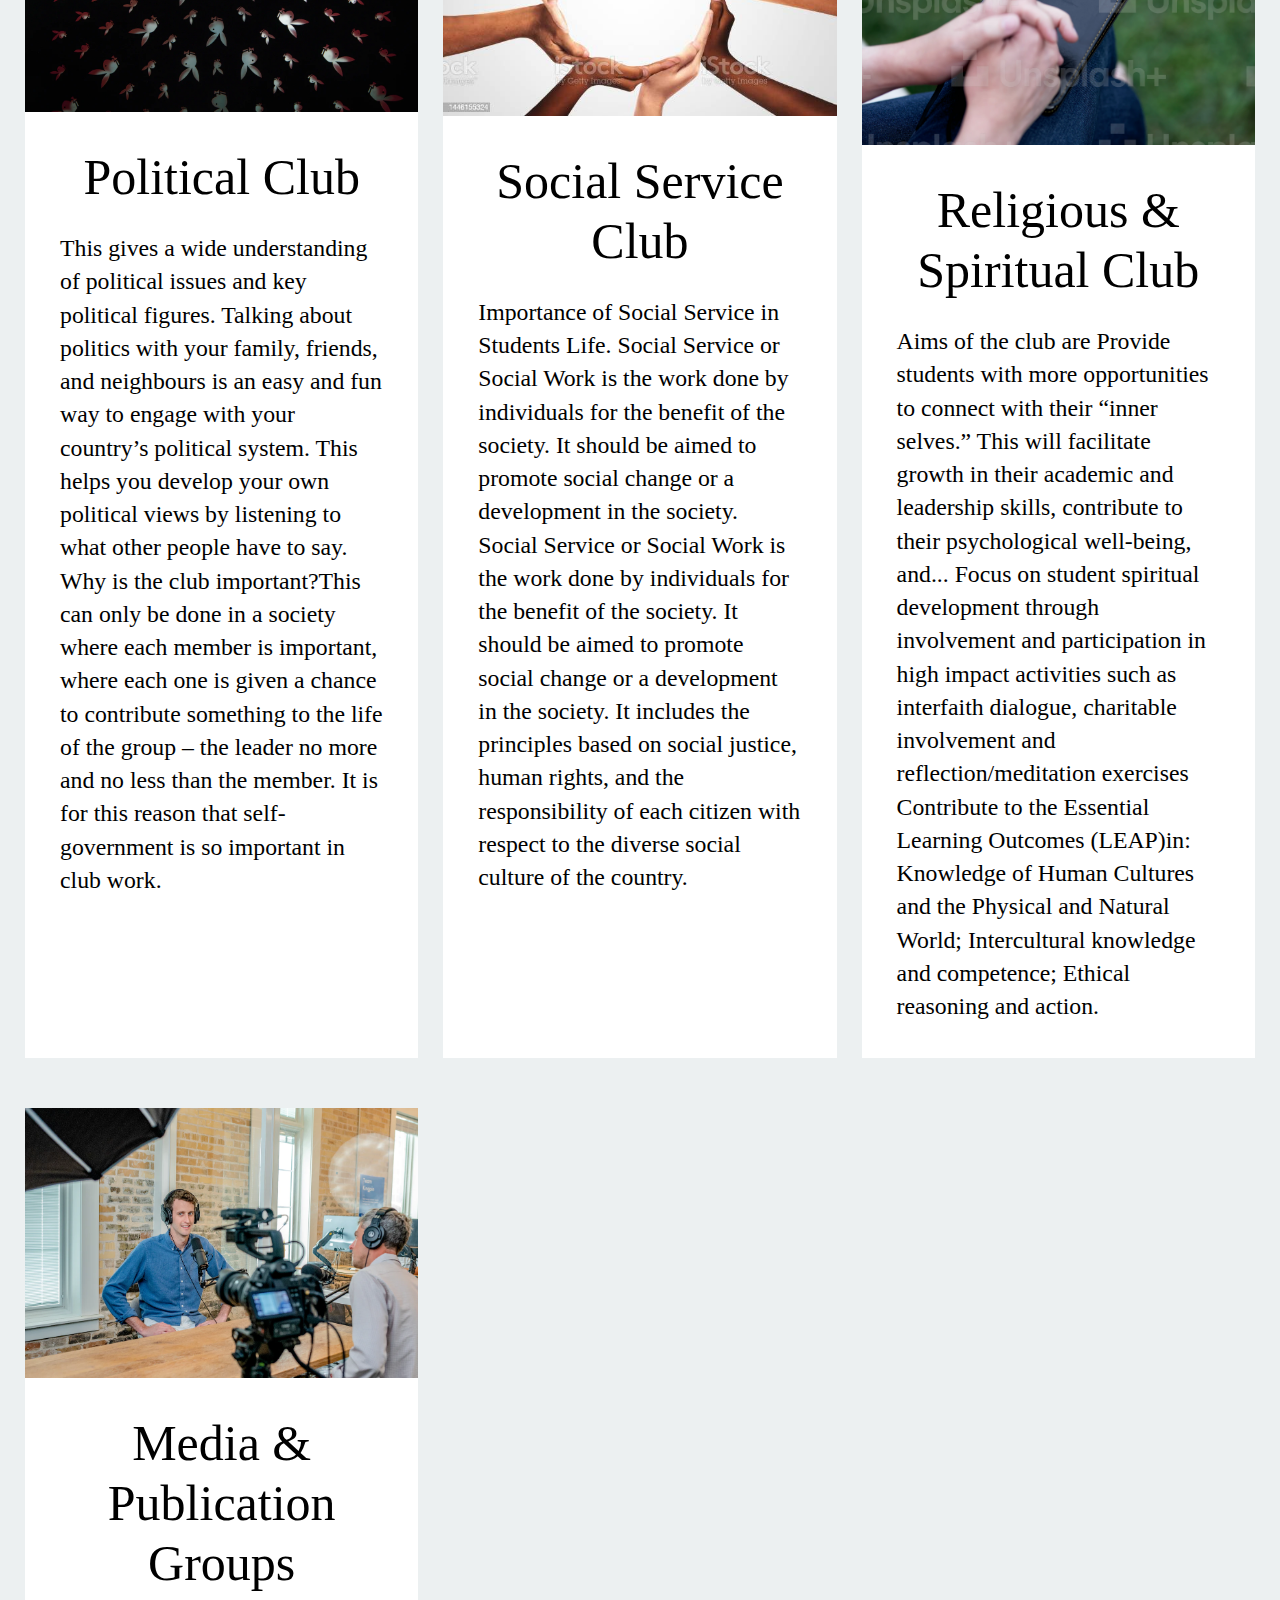
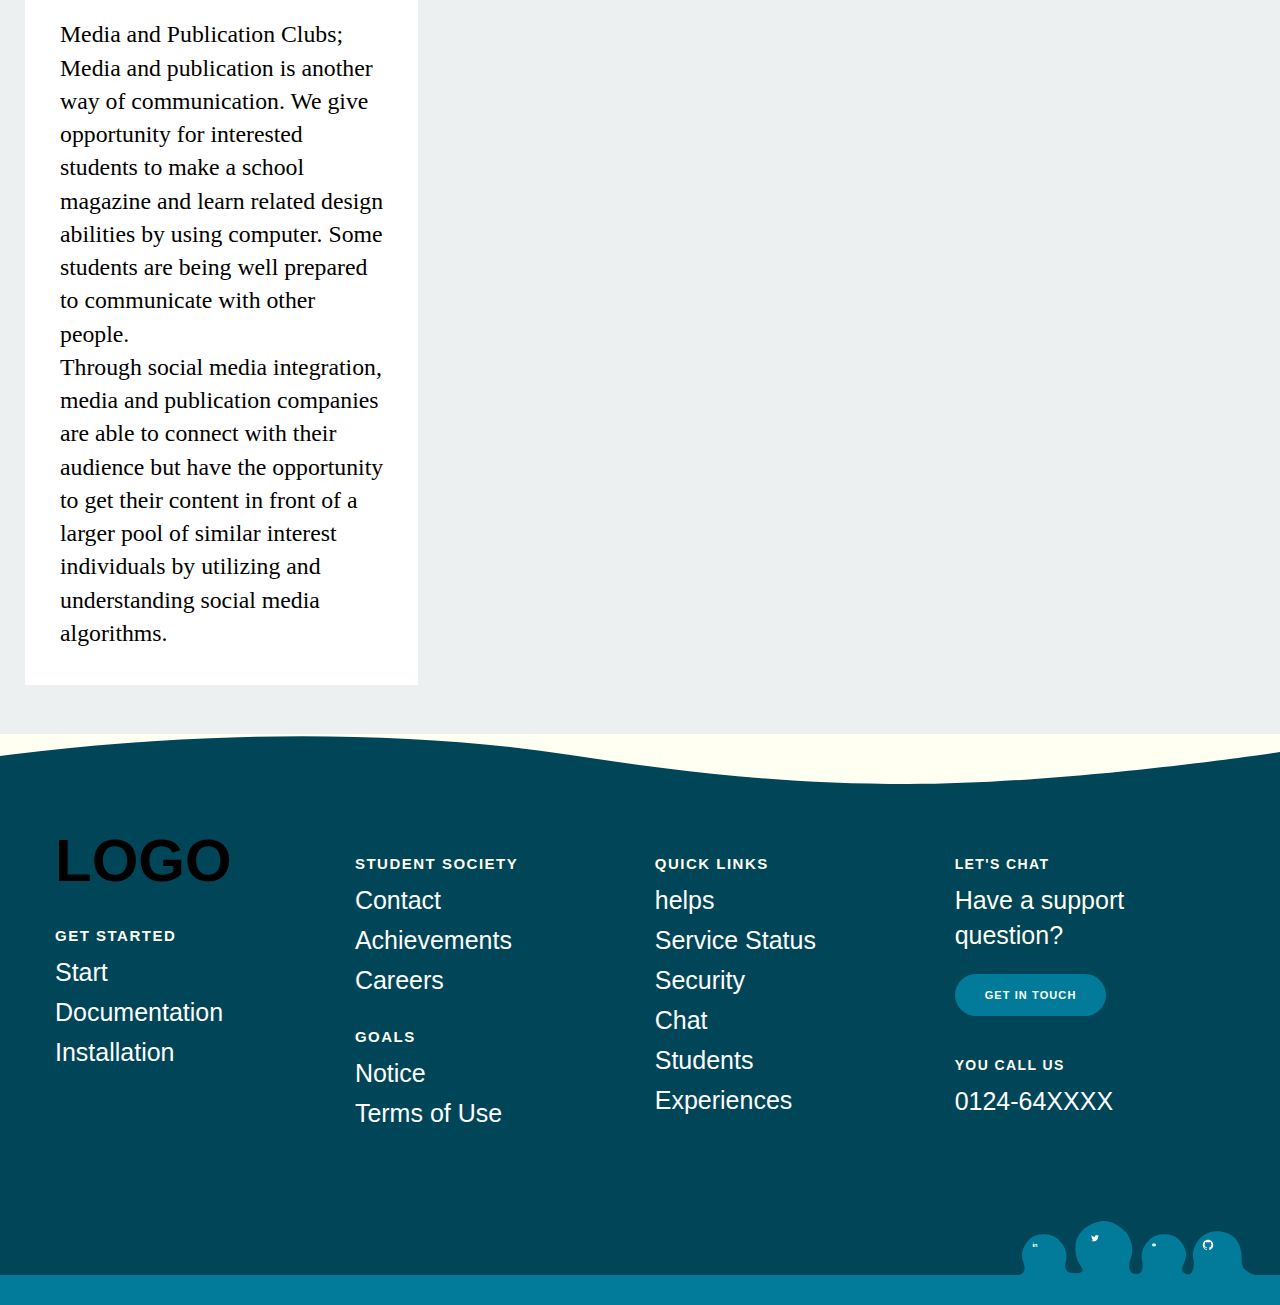
==== commit 759801c5: "added footer" ====
--- a/index.html
+++ b/index.html
@@ -65,7 +65,7 @@
                   <section class="cards">
               
                     <article class="card">
-                      <a href="./society/sports.html">
+                      <a href="./society/sports.html">  
                         <figure class="thumbnail">
                         <img src="img/sportspic.jpg" alt="sportspic">
                         </figure>
@@ -83,7 +83,7 @@
                     <!-- .card -->
               
                     <article class="card">
-                      <a href="#">
+                      <a href="./society/cultural.html">  
                         <figure class="thumbnail">
                           <img src="img/music.jpg" alt="music">
                         </figure>
@@ -98,7 +98,7 @@
                     <!-- .card -->
               
                     <article class="card">
-                      <a href="#">
+                      <a href="./society/project.html">  
                         <figure class="thumbnail">
                           <img src="img/project.jpg" alt="project">
                         </figure>
@@ -219,13 +219,13 @@
                     </div>
                     <div class="footer-content-column">
                       <div class="footer-menu">
-                        <h2 class="footer-menu-name"> Company</h2>
+                        <h2 class="footer-menu-name"> Student Society</h2>
                         <ul id="menu-company" class="footer-menu-list">
                           <li class="menu-item menu-item-type-post_type menu-item-object-page">
                             <a href="#">Contact</a>
                           </li>
                           <li class="menu-item menu-item-type-taxonomy menu-item-object-category">
-                            <a href="#">News</a>
+                            <a href="#">Achievements</a>
                           </li>
                           <li class="menu-item menu-item-type-post_type menu-item-object-page">
                             <a href="#">Careers</a>
@@ -233,10 +233,10 @@
                         </ul>
                       </div>
                       <div class="footer-menu">
-                        <h2 class="footer-menu-name"> Legal</h2>
+                        <h2 class="footer-menu-name"> Goals</h2>
                         <ul id="menu-legal" class="footer-menu-list">
                           <li class="menu-item menu-item-type-post_type menu-item-object-page menu-item-privacy-policy menu-item-170434">
-                            <a href="#">Privacy Notice</a>
+                            <a href="#">Notice</a>
                           </li>
                           <li class="menu-item menu-item-type-post_type menu-item-object-page">
                             <a href="#">Terms of Use</a>
@@ -249,7 +249,7 @@
                         <h2 class="footer-menu-name"> Quick Links</h2>
                         <ul id="menu-quick-links" class="footer-menu-list">
                           <li class="menu-item menu-item-type-custom menu-item-object-custom">
-                            <a target="_blank" rel="noopener noreferrer" href="#">Support Center</a>
+                            <a target="_blank" rel="noopener noreferrer" href="#">helps</a>
                           </li>
                           <li class="menu-item menu-item-type-custom menu-item-object-custom">
                             <a target="_blank" rel="noopener noreferrer" href="#">Service Status</a>
@@ -258,12 +258,12 @@
                             <a href="#">Security</a>
                           </li>
                           <li class="menu-item menu-item-type-post_type menu-item-object-page">
-                            <a href="#">Blog</a>
+                            <a href="#">Chat</a>
                           </li>
                           <li class="menu-item menu-item-type-post_type_archive menu-item-object-customer">
-                            <a href="#">Customers</a></li>
-                          <li class="menu-item menu-item-type-post_type menu-item-object-page">
-                            <a href="#">Reviews</a>
+                            <a href="#">Students</a></li>
+                          <li class="menu-item menu-item-type-post_type menu-item-object-page">
+                            <a href="#">Experiences</a>
                           </li>
                         </ul>
                       </div>
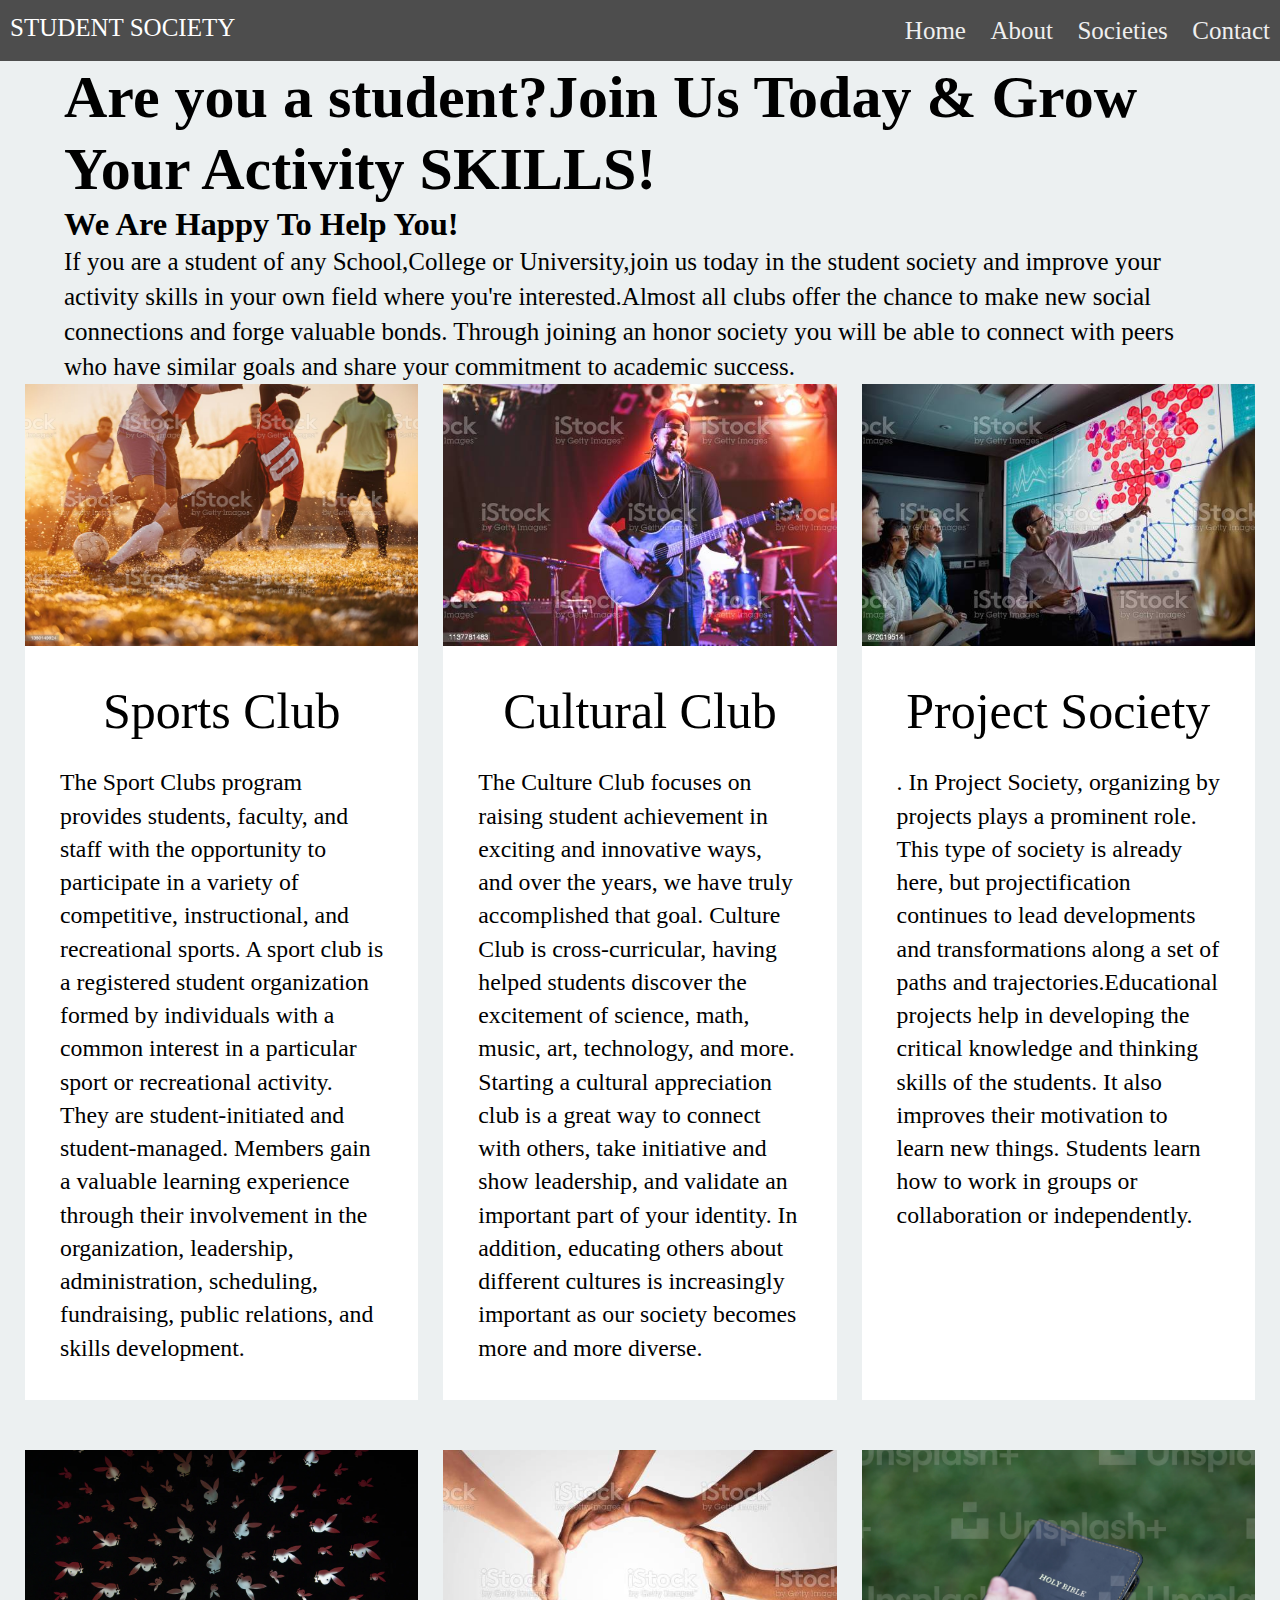
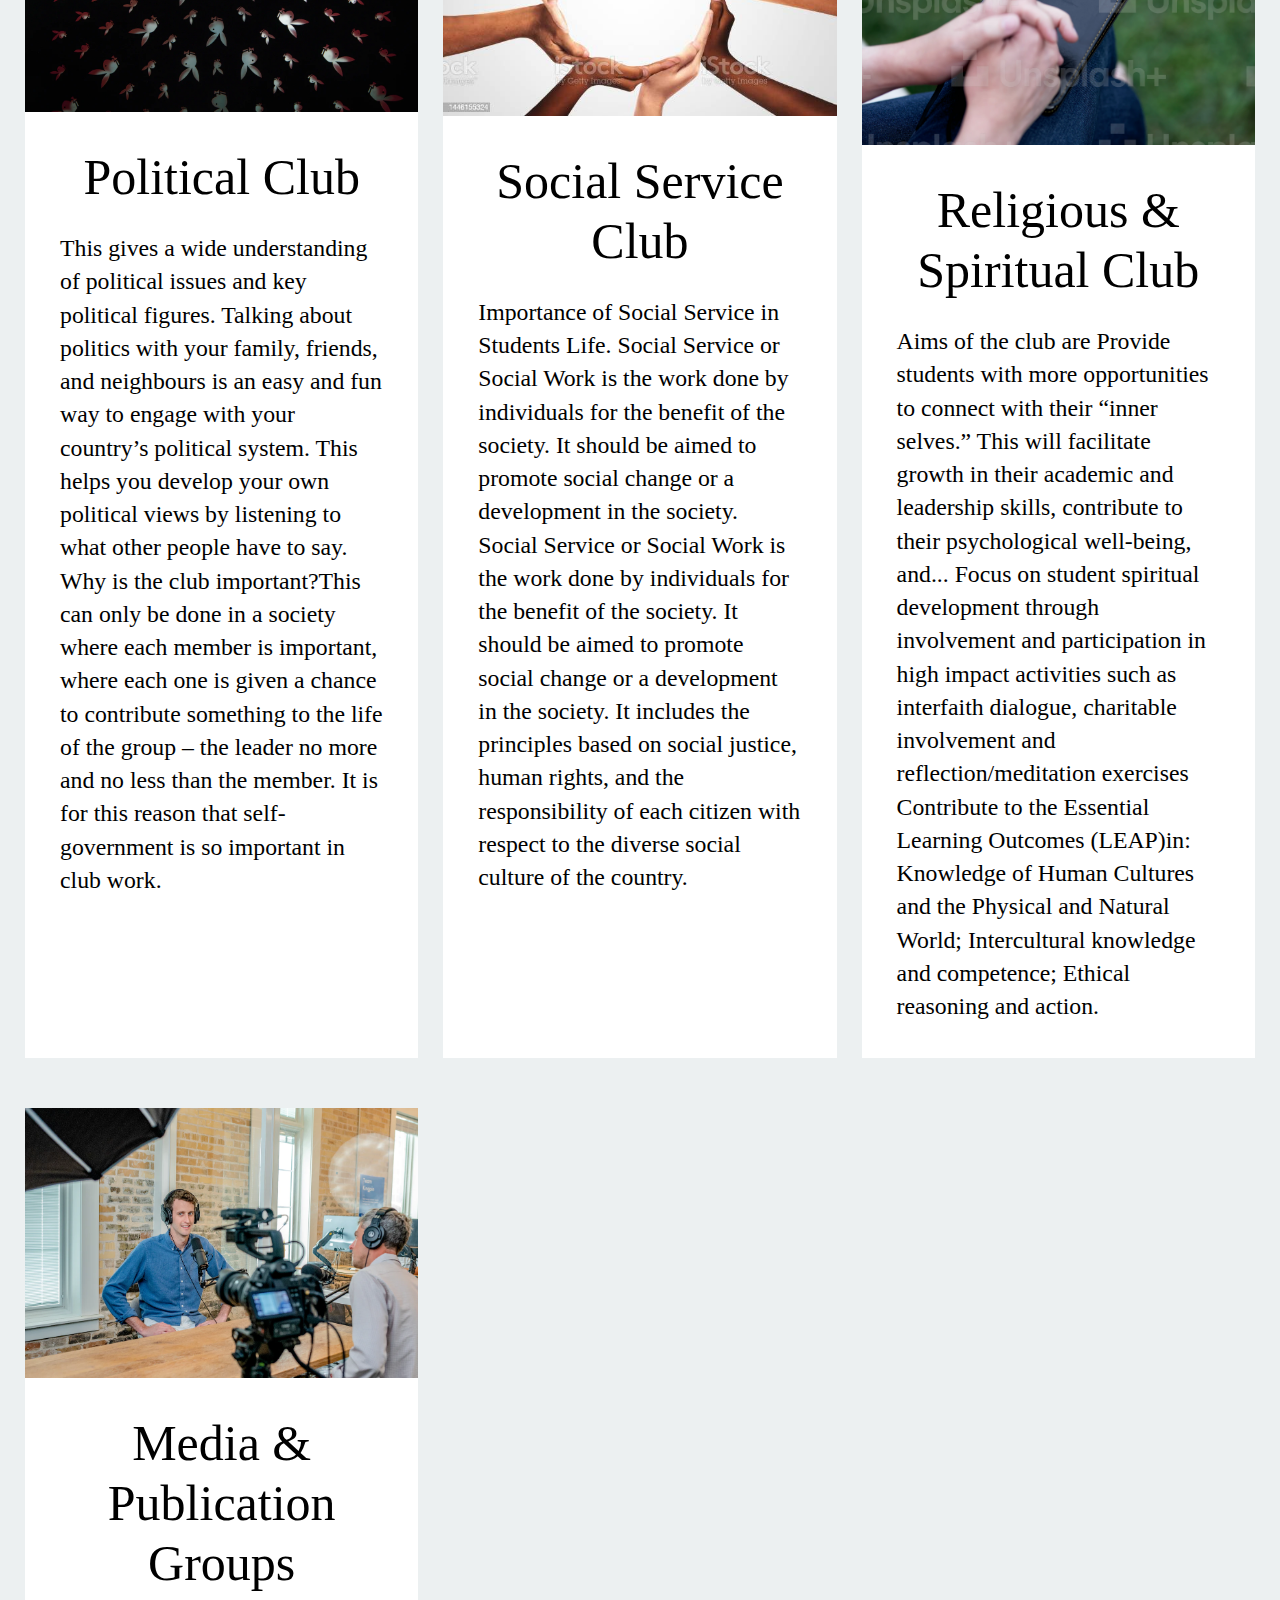
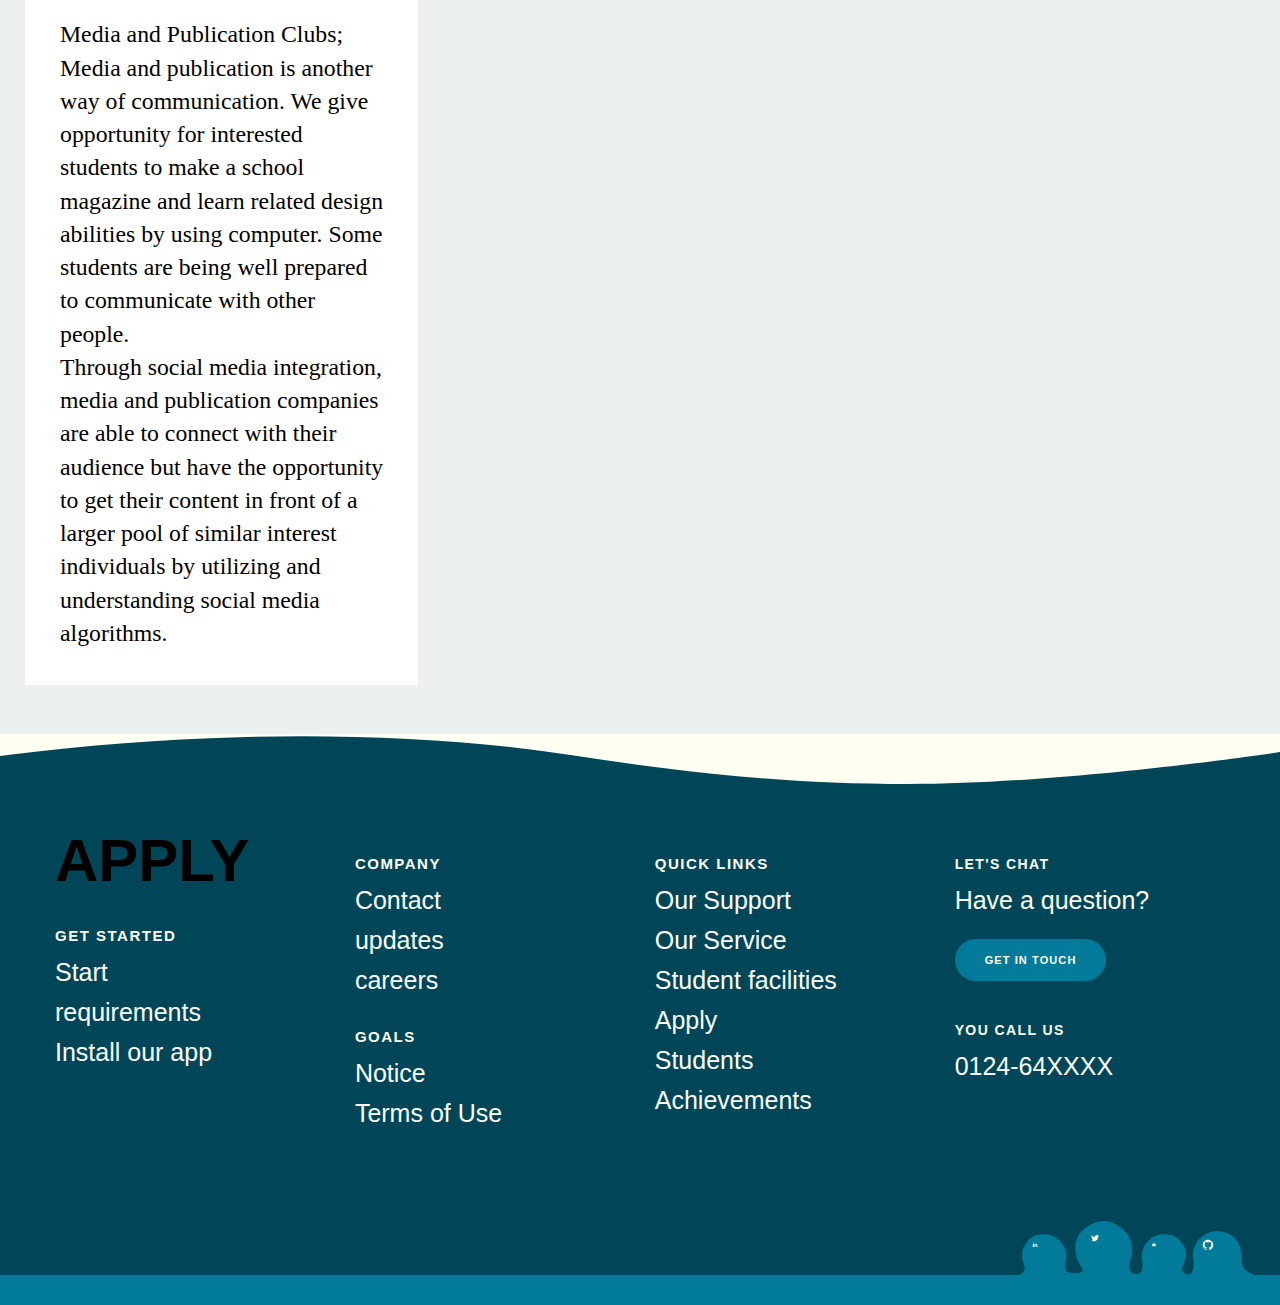
==== commit 4ed590b1: "added footer" ====
--- a/index.html
+++ b/index.html
@@ -199,7 +199,7 @@
                       <div class="footer-logo">
                         <a class="footer-logo-link" href="#">
                           <span class="hidden-link-text">LOGO</span>
-                          <h1>LOGO</h1>
+                          <h1>APPLY</h1>
                         </a>
                       </div>
                       <div class="footer-menu">
@@ -209,26 +209,26 @@
                             <a href="#">Start</a>
                           </li>
                           <li class="menu-item menu-item-type-post_type menu-item-object-product">
-                            <a href="#">Documentation</a>
+                            <a href="#">requirements</a>
                           </li>
                           <li class="menu-item menu-item-type-post_type menu-item-object-product">
-                            <a href="#">Installation</a>
+                            <a href="#">Install our app</a>
                           </li>
                         </ul>
                       </div>
                     </div>
                     <div class="footer-content-column">
                       <div class="footer-menu">
-                        <h2 class="footer-menu-name"> Student Society</h2>
+                        <h2 class="footer-menu-name"> Company</h2>
                         <ul id="menu-company" class="footer-menu-list">
                           <li class="menu-item menu-item-type-post_type menu-item-object-page">
                             <a href="#">Contact</a>
                           </li>
                           <li class="menu-item menu-item-type-taxonomy menu-item-object-category">
-                            <a href="#">Achievements</a>
-                          </li>
-                          <li class="menu-item menu-item-type-post_type menu-item-object-page">
-                            <a href="#">Careers</a>
+                            <a href="#">updates</a>
+                          </li>
+                          <li class="menu-item menu-item-type-post_type menu-item-object-page">
+                            <a href="#">careers</a>
                           </li>
                         </ul>
                       </div>
@@ -249,21 +249,21 @@
                         <h2 class="footer-menu-name"> Quick Links</h2>
                         <ul id="menu-quick-links" class="footer-menu-list">
                           <li class="menu-item menu-item-type-custom menu-item-object-custom">
-                            <a target="_blank" rel="noopener noreferrer" href="#">helps</a>
+                            <a target="_blank" rel="noopener noreferrer" href="#">Our Support</a>
                           </li>
                           <li class="menu-item menu-item-type-custom menu-item-object-custom">
-                            <a target="_blank" rel="noopener noreferrer" href="#">Service Status</a>
-                          </li>
-                          <li class="menu-item menu-item-type-post_type menu-item-object-page">
-                            <a href="#">Security</a>
-                          </li>
-                          <li class="menu-item menu-item-type-post_type menu-item-object-page">
-                            <a href="#">Chat</a>
+                            <a target="_blank" rel="noopener noreferrer" href="#">Our Service</a>
+                          </li>
+                          <li class="menu-item menu-item-type-post_type menu-item-object-page">
+                            <a href="#">Student facilities</a>
+                          </li>
+                          <li class="menu-item menu-item-type-post_type menu-item-object-page">
+                            <a href="#">Apply</a>
                           </li>
                           <li class="menu-item menu-item-type-post_type_archive menu-item-object-customer">
                             <a href="#">Students</a></li>
                           <li class="menu-item menu-item-type-post_type menu-item-object-page">
-                            <a href="#">Experiences</a>
+                            <a href="#">Achievements</a>
                           </li>
                         </ul>
                       </div>
@@ -271,7 +271,7 @@
                     <div class="footer-content-column">
                       <div class="footer-call-to-action">
                         <h2 class="footer-call-to-action-title"> Let's Chat</h2>
-                        <p class="footer-call-to-action-description"> Have a support question?</p>
+                        <p class="footer-call-to-action-description"> Have a question?</p>
                         <a class="footer-call-to-action-button button" href="#" target="_self"> Get in Touch </a>
                       </div>
                       <div class="footer-call-to-action">
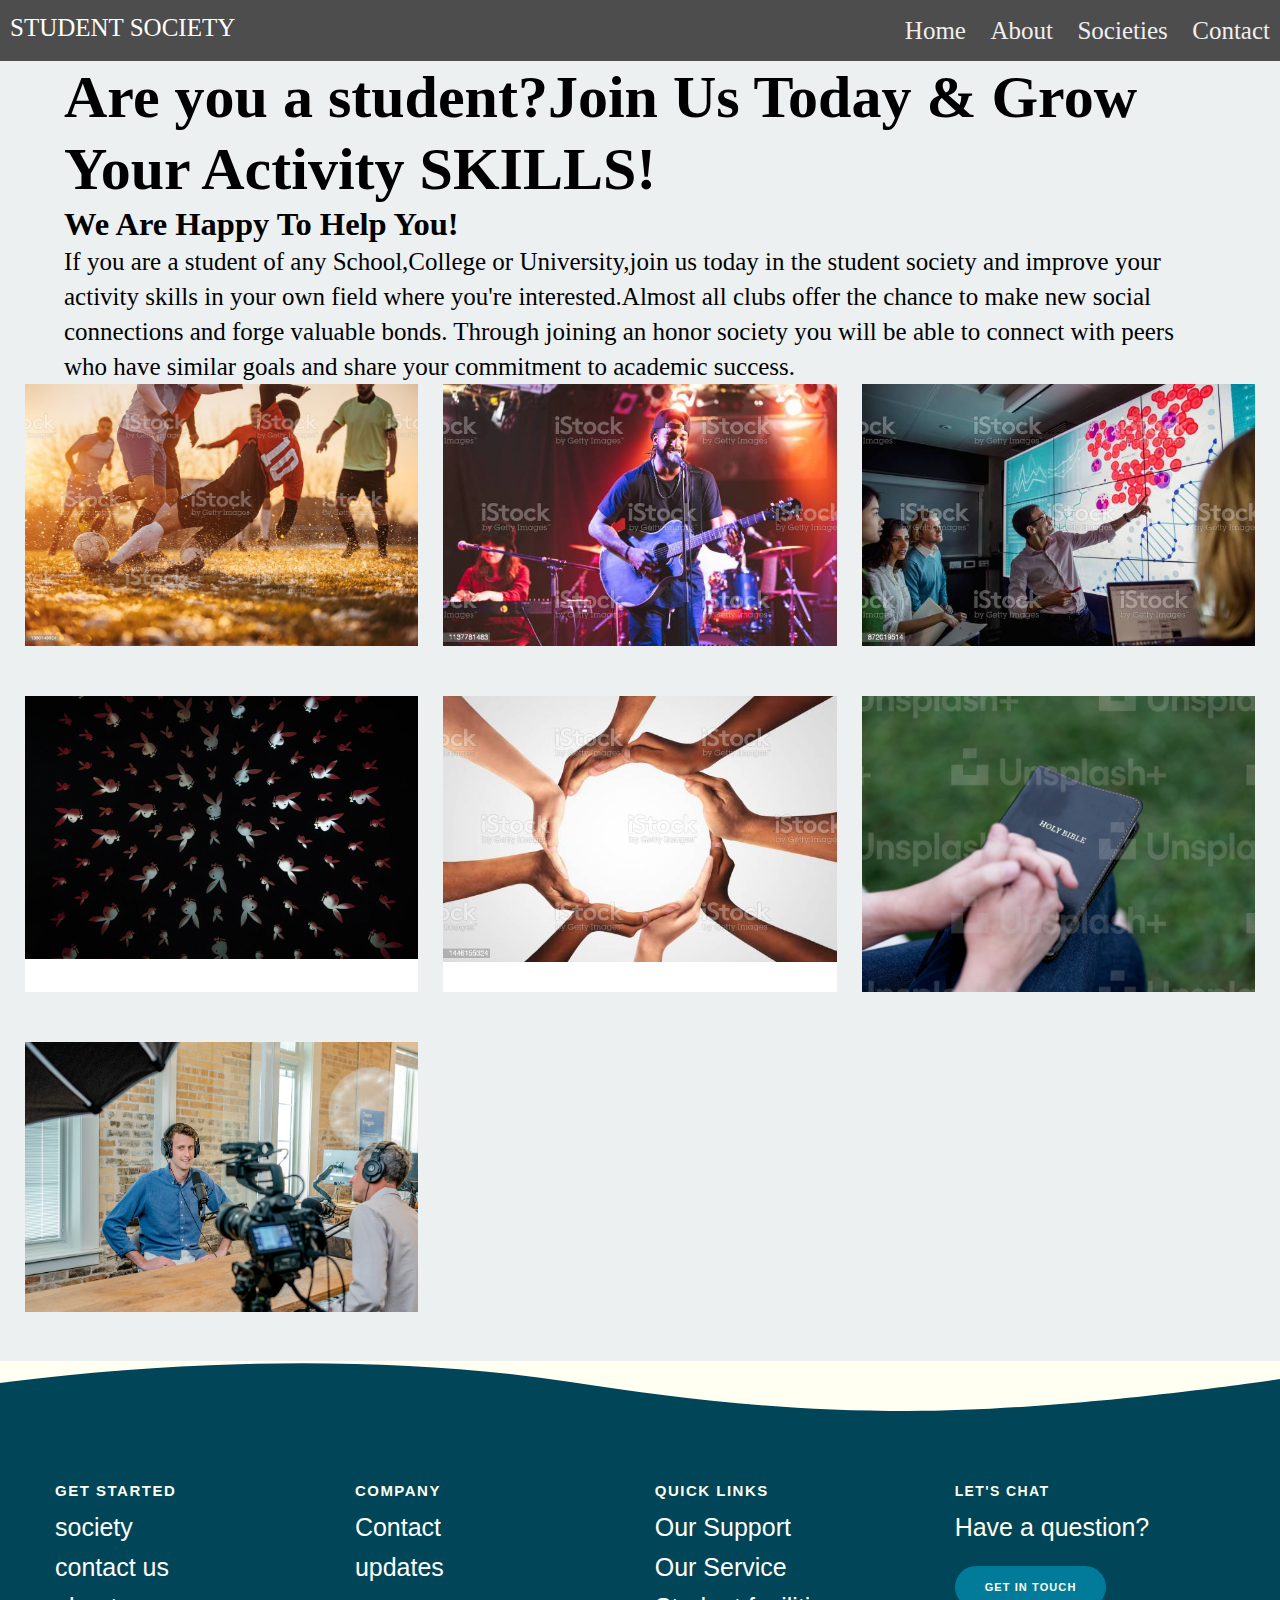
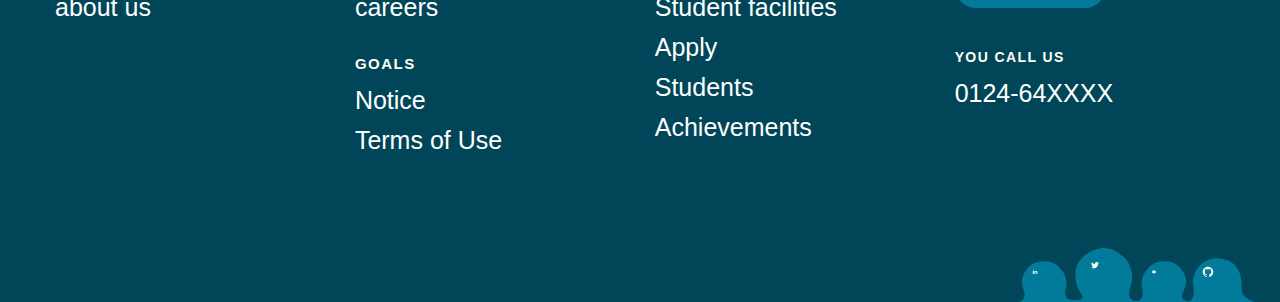
==== commit 4f540693: "added society details" ====
--- a/index.html
+++ b/index.html
@@ -35,7 +35,7 @@
             
             <a class="awesome" href="./home.html">Home</a>
             <a class="awesome" href="./aboutus.html">About</a>
-            <a class="awesome" href="./index.html">Societies</a>
+            <a class="awesome" href="./society.html">Societies</a>
             <a class="awesome" href="./contact.html">Contact</a>
         </div>
     </div>
@@ -69,14 +69,14 @@
                         <figure class="thumbnail">
                         <img src="img/sportspic.jpg" alt="sportspic">
                         </figure>
-                        <div class="card-content">
+                        <!-- <div class="card-content">
                           <h2>Sports Club</h2>
                           <p>The Sport Clubs program provides students, faculty, and staff with the opportunity to participate in a variety of competitive, instructional, and recreational sports.
 
                             A sport club is a registered student organization formed by individuals with a common interest in a particular sport or recreational activity. They are student-initiated and student-managed. Members gain a valuable learning experience through their involvement in the organization, leadership, administration, scheduling, fundraising, public relations, and skills development.
                             
                             </p>
-                        </div>
+                        </div> -->
                         <!-- .card-content -->
                       </a>
                     </article>
@@ -87,11 +87,11 @@
                         <figure class="thumbnail">
                           <img src="img/music.jpg" alt="music">
                         </figure>
-                        <div class="card-content">
+                        <!-- <div class="card-content">
                           <h2>Cultural Club</h2>
                           <p>The Culture Club focuses on raising student achievement in exciting and innovative ways, and over the years, we have truly accomplished that goal. Culture Club is cross-curricular, having helped students discover the excitement of science, math, music, art, technology, and more.</p>
                           <p>Starting a cultural appreciation club is a great way to connect with others, take initiative and show leadership, and validate an important part of your identity. In addition, educating others about different cultures is increasingly important as our society becomes more and more diverse.</p>
-                        </div>
+                        </div> -->
                         <!-- .card-content -->
                       </a>
                     </article>
@@ -102,10 +102,10 @@
                         <figure class="thumbnail">
                           <img src="img/project.jpg" alt="project">
                         </figure>
-                        <div class="card-content">
+                        <!-- <div class="card-content">
                           <h2>Project Society</h2>
                           <p>  . In Project Society, organizing by projects plays a prominent role. This type of society is already here, but projectification continues to lead developments and transformations along a set of paths and trajectories.Educational projects help in developing the critical knowledge and thinking skills of the students. It also improves their motivation to learn new things. Students learn how to work in groups or collaboration or independently.</p>
-                        </div>
+                        </div> -->
                         <!-- .card-content -->
                       </a>
                     </article>
@@ -116,11 +116,11 @@
                         <figure class="thumbnail">
                           <img src="img/political.jpg" alt="Political">
                         </figure>
-                        <div class="card-content">
+                        <!-- <div class="card-content">
                           <h2>Political Club</h2>
                           <p>This gives a wide understanding of political issues and key political figures. Talking about politics with your family, friends, and neighbours is an easy and fun way to engage with your country’s political system. This helps you develop your own political views by listening to what other people have to say.</p>
                           <p>Why is the club important?This can only be done in a society where each member is important, where each one is given a chance to contribute something to the life of the group – the leader no more and no less than the member. It is for this reason that self-government is so important in club work.</p>
-                        </div>
+                        </div> -->
                         <!-- .card-content -->
                       </a>
                     </article>
@@ -131,11 +131,11 @@
                         <figure class="thumbnail">
                         <img src="img/socialpic.jpg" alt="meow">
                         </figure>
-                        <div class="card-content">
+                        <!-- <div class="card-content">
                           <h2>Social Service Club</h2>
                           <p>Importance of Social Service in Students Life. Social Service or Social Work is the work done by individuals for the benefit of the society. It should be aimed to promote social change or a development in the society.</p>
                           <p>Social Service or Social Work is the work done by individuals for the benefit of the society. It should be aimed to promote social change or a development in the society. It includes the principles based on social justice, human rights, and the responsibility of each citizen with respect to the diverse social culture of the country.</p>
-                        </div>
+                        </div> -->
                         <!-- .card-content -->
                       </a>
                     </article>
@@ -146,12 +146,12 @@
                         <figure class="thumbnail">
                         <img src="img/spiritualclub.jpg" alt="SPIRITUAL">
                         </figure>
-                        <div class="card-content">
+                        <!-- <div class="card-content">
                           <h2>Religious & Spiritual Club</h2>
                           <p>Aims of the club are Provide students with more opportunities to connect with their “inner selves.” This will facilitate growth in their academic and leadership skills, contribute to their psychological well-being, and...
                             Focus on student spiritual development through involvement and participation in high impact activities such as interfaith dialogue, charitable involvement and reflection/meditation exercises
                             Contribute to the Essential Learning Outcomes (LEAP)in: Knowledge of Human Cultures and the Physical and Natural World; Intercultural knowledge and competence; Ethical reasoning and action.</p>
-                        </div>
+                        </div> -->
                         <!-- .card-content -->
                       </a>
                     </article>
@@ -162,11 +162,11 @@
                         <figure class="thumbnail">
                         <img src="img/mediapic.jpg" alt="media">
                         </figure>
-                        <div class="card-content">
+                        <!-- <div class="card-content">
                           <h2>Media & Publication Groups</h2>
                           <p>Media and Publication Clubs; Media and publication is another way of communication. We give opportunity for interested students to make a school magazine and learn related design abilities by using computer. Some students are being well prepared to communicate with other people.</p>
                           <p>Through social media integration, media and publication companies are able to connect with their audience but have the opportunity to get their content in front of a larger pool of similar interest individuals by utilizing and understanding social media algorithms.</p>
-                        </div>
+                        </div> -->
                         <!-- .card-content -->
                       </a>
                     </article>
@@ -196,23 +196,17 @@
                   </svg>
                   <div class="footer-content">
                     <div class="footer-content-column">
-                      <div class="footer-logo">
-                        <a class="footer-logo-link" href="#">
-                          <span class="hidden-link-text">LOGO</span>
-                          <h1>APPLY</h1>
-                        </a>
-                      </div>
                       <div class="footer-menu">
                         <h2 class="footer-menu-name"> Get Started</h2>
                         <ul id="menu-get-started" class="footer-menu-list">
                           <li class="menu-item menu-item-type-post_type menu-item-object-product">
-                            <a href="#">Start</a>
+                            <a href="society.html">society</a>
                           </li>
                           <li class="menu-item menu-item-type-post_type menu-item-object-product">
-                            <a href="#">requirements</a>
+                            <a href="contact.html">contact us</a>
                           </li>
                           <li class="menu-item menu-item-type-post_type menu-item-object-product">
-                            <a href="#">Install our app</a>
+                            <a href="aboutus.html">about us</a>
                           </li>
                         </ul>
                       </div>
@@ -309,15 +303,8 @@
                       </a>
                     </div>
                   </div>
-                  <div class="footer-copyright">
-                    <div class="footer-copyright-wrapper">
-                      <p class="footer-copyright-text">
-                        <a class="footer-copyright-link" href="#" target="_self"></a>
-                      </p>
-                    </div>
-                  </div>
                 </footer>
-              </div>
+            </div>
 
               <!--==============END OF Footer==============-->
         </body>
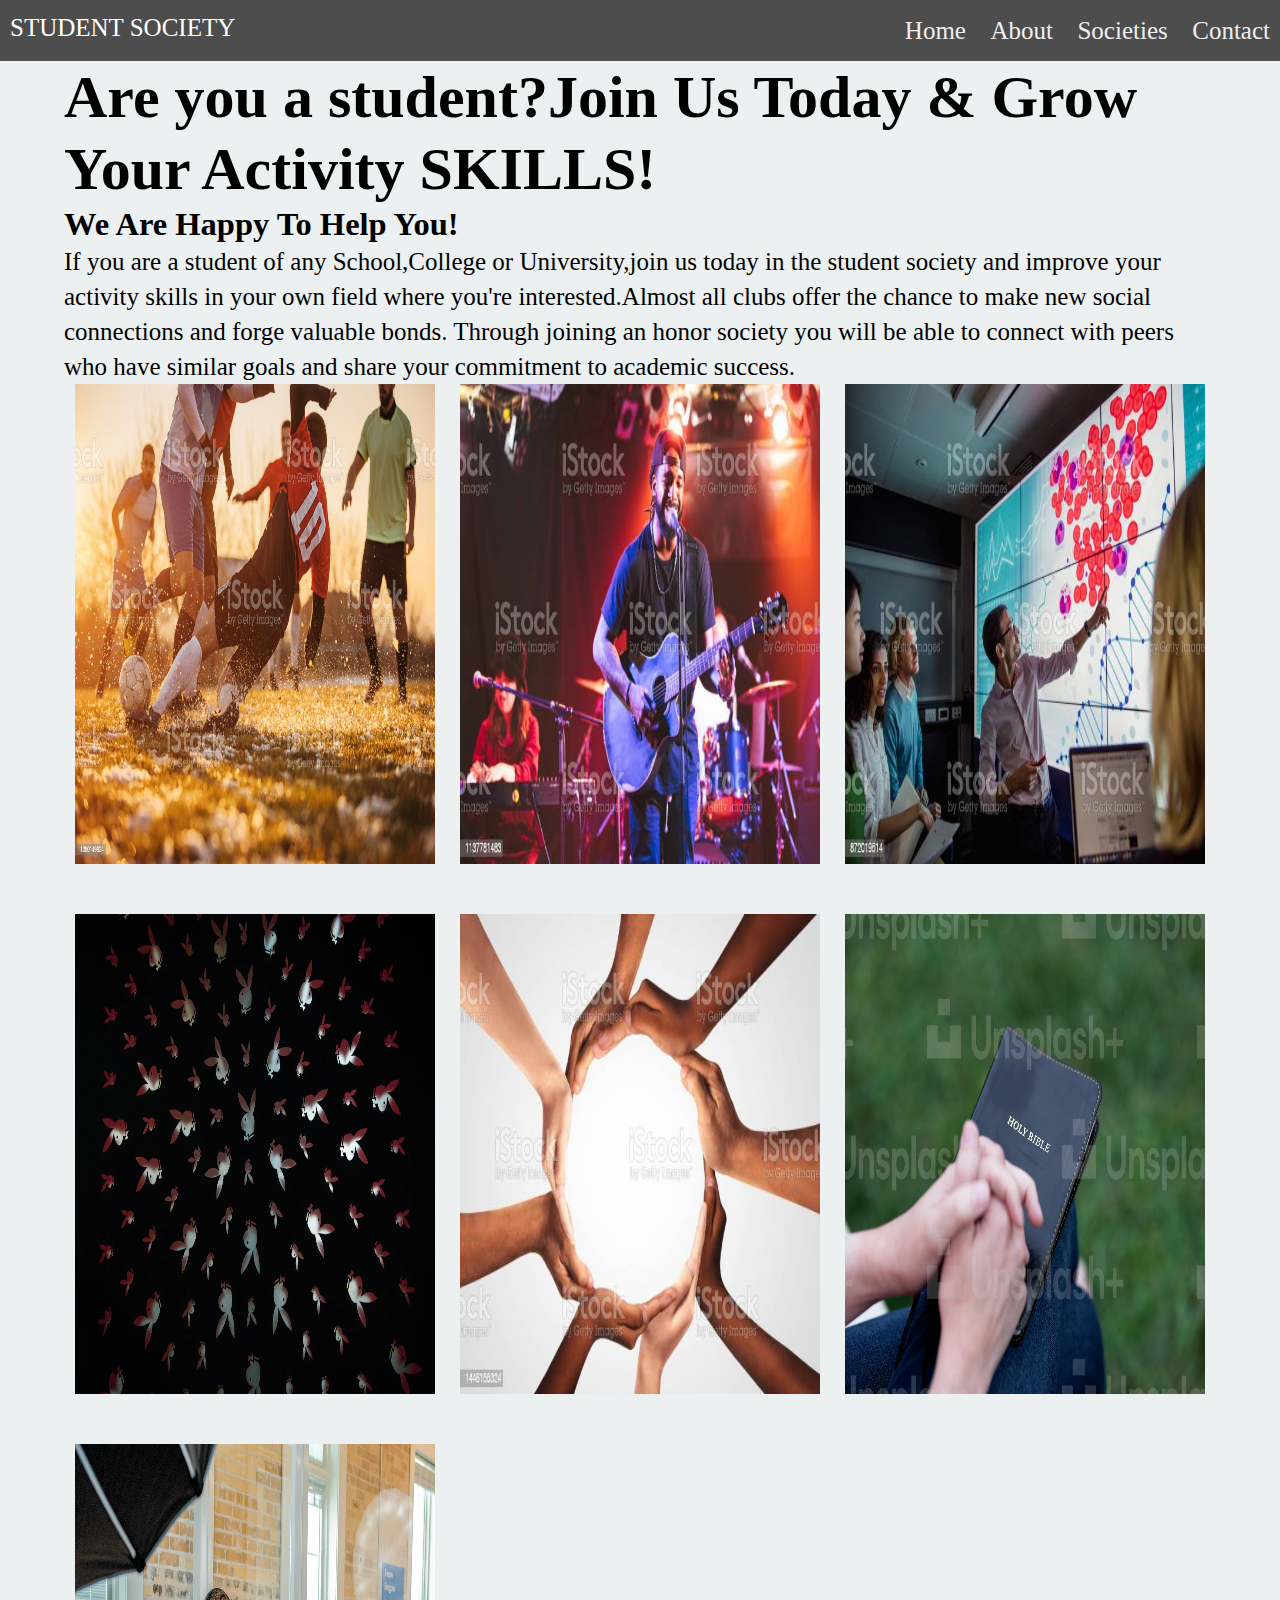
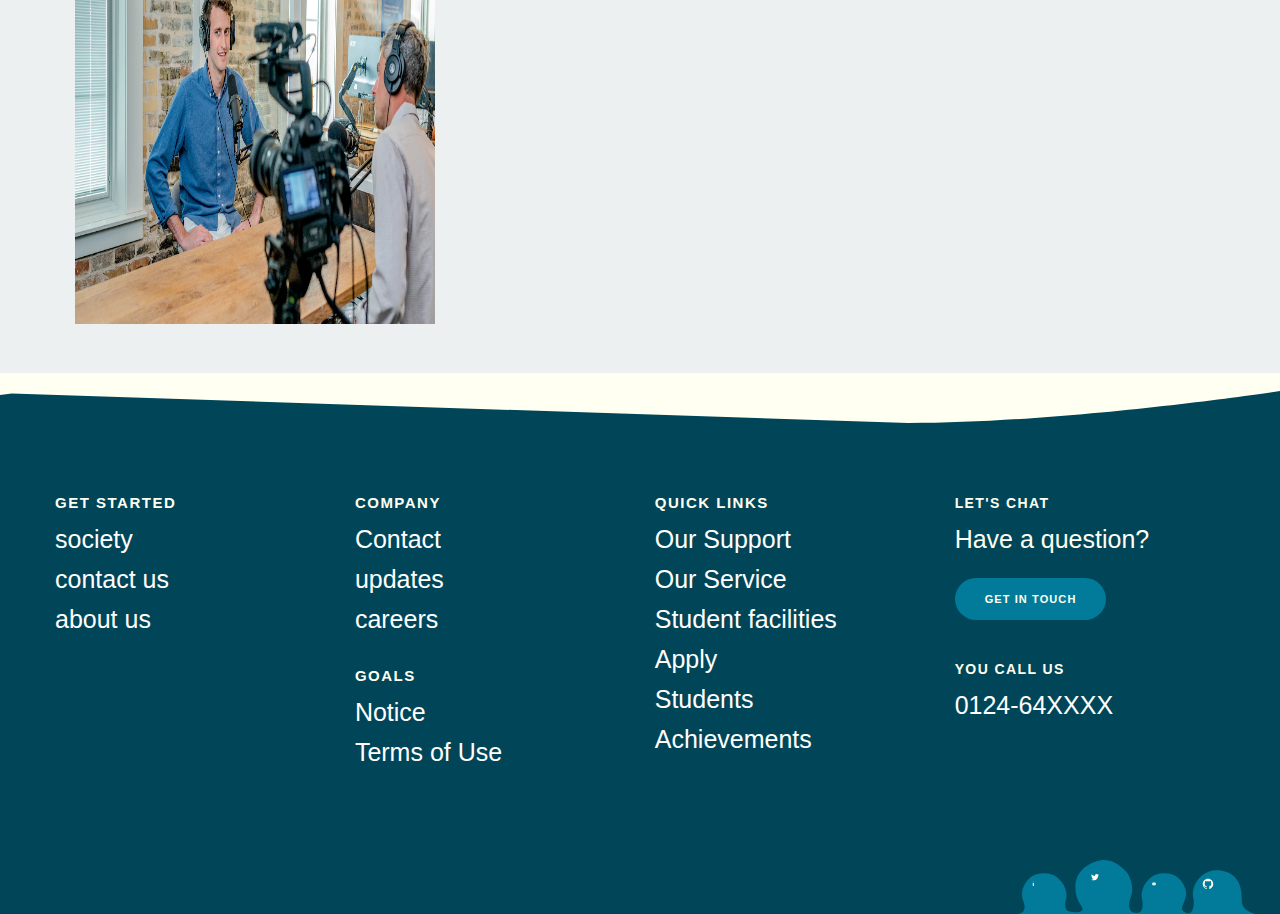
==== commit d8aeb895: "added description" ====
--- a/index.html
+++ b/index.html
@@ -188,11 +188,14 @@
 
 
             <!--==============start OF Footer==============-->
-
+              
             <div class="pg-footer">
                 <footer class="footer">
-                  <svg class="footer-wave-svg" xmlns="http://www.w3.org/2000/svg" viewBox="0 0 1200 100" preserveAspectRatio="none">
-                    <path class="footer-wave-path" d="M851.8,100c125,0,288.3-45,348.2-64V0H0v44c3.7-1,7.3-1.9,11-2.9C80.7,22,151.7,10.8,223.5,6.3C276.7,2.9,330,4,383,9.8 c52.2,5.7,103.3,16.2,153.4,32.8C623.9,71.3,726.8,100,851.8,100z"></path>
+                  <!-- This is the code for wave design for social Media -->
+                  <svg class="footer-wave-svg" viewBox="0 0 1200 100" preserveAspectRatio="none">
+                    <path class="footer-wave-path" d="M851.8,100c125,0,288.3-45,348.2-64V0H0v44c3.7-1,7.3-1.9,11-2.9C80.
+                    7,22,151.7,10.8,223.5,6.3C276.7,2.9,330,4,383,9.8 c52.2,5.7,103.3,16.2,153.4,32.8C623.9,71.3,726.8
+                    ,100,851.8,100z"></path>
                   </svg>
                   <div class="footer-content">
                     <div class="footer-content-column">
@@ -273,31 +276,35 @@
                         <p class="footer-call-to-action-link-wrapper"> <a class="footer-call-to-action-link" href="tel:0124-64XXXX" target="_self"> 0124-64XXXX </a></p>
                       </div>
                     </div>
-                    <div class="footer-social-links"> <svg class="footer-social-amoeba-svg" xmlns="http://www.w3.org/2000/svg" viewBox="0 0 236 54">
+                    <div class="footer-social-links"> <svg class="footer-social-amoeba-svg" viewBox="0 0 236 54">
                         <path class="footer-social-amoeba-path" d="M223.06,43.32c-.77-7.2,1.87-28.47-20-32.53C187.78,8,180.41,18,178.32,20.7s-5.63,10.1-4.07,16.7-.13,15.23-4.06,15.91-8.75-2.9-6.89-7S167.41,36,167.15,33a18.93,18.93,0,0,0-2.64-8.53c-3.44-5.5-8-11.19-19.12-11.19a21.64,21.64,0,0,0-18.31,9.18c-2.08,2.7-5.66,9.6-4.07,16.69s.64,14.32-6.11,13.9S108.35,46.5,112,36.54s-1.89-21.24-4-23.94S96.34,0,85.23,0,57.46,8.84,56.49,24.56s6.92,20.79,7,24.59c.07,2.75-6.43,4.16-12.92,2.38s-4-10.75-3.46-12.38c1.85-6.6-2-14-4.08-16.69a21.62,21.62,0,0,0-18.3-9.18C13.62,13.28,9.06,19,5.62,24.47A18.81,18.81,0,0,0,3,33a21.85,21.85,0,0,0,1.58,9.08,16.58,16.58,0,0,1,1.06,5A6.75,6.75,0,0,1,0,54H236C235.47,54,223.83,50.52,223.06,43.32Z"></path>
                       </svg>
                       <a class="footer-social-link linkedin" href="#" target="_blank">
                         <span class="hidden-link-text">Linkedin</span>
-                        <svg class="footer-social-icon-svg" xmlns="http://www.w3.org/2000/svg"
+                        <svg class="footer-social-icon-svg"
                           viewBox="0 0 30 30">
-                          <path class="footer-social-icon-path" d="M9,25H4V10h5V25z M6.501,8C5.118,8,4,6.879,4,5.499S5.12,3,6.501,3C7.879,3,9,4.121,9,5.499C9,6.879,7.879,8,6.501,8z M27,25h-4.807v-7.3c0-1.741-0.033-3.98-2.499-3.98c-2.503,0-2.888,1.896-2.888,3.854V25H12V9.989h4.614v2.051h0.065 c0.642-1.18,2.211-2.424,4.551-2.424c4.87,0,5.77,3.109,5.77,7.151C27,16.767,27,25,27,25z"></path>
+                          <path class="footer-social-icon-path" 
+                          d="M9,25H4V10h5V25z M6.501,8C5.118,8,4,6.879,4,5.499S5.12,3,6.501,3C7.879,3,9,4.121,9,5.
+                          499C9,6.879,7.879,8,6.501,8z M27,25h-4.807v-7.3c0-1.741-0.033-3.98-2.499-3.98c-2.503,0-2
+                          888,1.896-2.888,3.854V25H12V9.989h4.614v2.051h0.065 c0.642-1.18,2.211-2.424,4.551-2.424c4
+                          .87,0,5.77,3.109,5.77,7.151C27,16.767,27,25,27,25z"></path>
                         </svg>
                       </a>
                       <a class="footer-social-link twitter" href="#" target="_blank">
                         <span class="hidden-link-text">Twitter</span>
-                        <svg class="footer-social-icon-svg" xmlns="http://www.w3.org/2000/svg" viewBox="0 0 26 26">
+                        <svg class="footer-social-icon-svg" viewBox="0 0 26 26">
                           <path class="footer-social-icon-path" d="M 25.855469 5.574219 C 24.914063 5.992188 23.902344 6.273438 22.839844 6.402344 C 23.921875 5.75 24.757813 4.722656 25.148438 3.496094 C 24.132813 4.097656 23.007813 4.535156 21.8125 4.769531 C 20.855469 3.75 19.492188 3.113281 17.980469 3.113281 C 15.082031 3.113281 12.730469 5.464844 12.730469 8.363281 C 12.730469 8.773438 12.777344 9.175781 12.867188 9.558594 C 8.503906 9.339844 4.636719 7.246094 2.046875 4.070313 C 1.59375 4.847656 1.335938 5.75 1.335938 6.714844 C 1.335938 8.535156 2.261719 10.140625 3.671875 11.082031 C 2.808594 11.054688 2 10.820313 1.292969 10.425781 C 1.292969 10.449219 1.292969 10.46875 1.292969 10.492188 C 1.292969 13.035156 3.101563 15.15625 5.503906 15.640625 C 5.0625 15.761719 4.601563 15.824219 4.121094 15.824219 C 3.78125 15.824219 3.453125 15.792969 3.132813 15.730469 C 3.800781 17.8125 5.738281 19.335938 8.035156 19.375 C 6.242188 20.785156 3.976563 21.621094 1.515625 21.621094 C 1.089844 21.621094 0.675781 21.597656 0.265625 21.550781 C 2.585938 23.039063 5.347656 23.90625 8.3125 23.90625 C 17.96875 23.90625 23.25 15.90625 23.25 8.972656 C 23.25 8.742188 23.246094 8.515625 23.234375 8.289063 C 24.261719 7.554688 25.152344 6.628906 25.855469 5.574219 "></path>
                         </svg>
                       </a>
                       <a class="footer-social-link youtube" href="#" target="_blank">
                         <span class="hidden-link-text">Youtube</span>
-                        <svg class="footer-social-icon-svg" xmlns="http://www.w3.org/2000/svg" viewBox="0 0 30 30">
+                        <svg class="footer-social-icon-svg" viewBox="0 0 30 30">
                           <path class="footer-social-icon-path" d="M 15 4 C 10.814 4 5.3808594 5.0488281 5.3808594 5.0488281 L 5.3671875 5.0644531 C 3.4606632 5.3693645 2 7.0076245 2 9 L 2 15 L 2 15.001953 L 2 21 L 2 21.001953 A 4 4 0 0 0 5.3769531 24.945312 L 5.3808594 24.951172 C 5.3808594 24.951172 10.814 26.001953 15 26.001953 C 19.186 26.001953 24.619141 24.951172 24.619141 24.951172 L 24.621094 24.949219 A 4 4 0 0 0 28 21.001953 L 28 21 L 28 15.001953 L 28 15 L 28 9 A 4 4 0 0 0 24.623047 5.0546875 L 24.619141 5.0488281 C 24.619141 5.0488281 19.186 4 15 4 z M 12 10.398438 L 20 15 L 12 19.601562 L 12 10.398438 z"></path>
                         </svg>
                       </a>
                       <a class="footer-social-link github" href="#" target="_blank">
                         <span class="hidden-link-text">Github</span>
-                        <svg class="footer-social-icon-svg" xmlns="http://www.w3.org/2000/svg" viewBox="0 0 32 32">
+                        <svg class="footer-social-icon-svg"  viewBox="0 0 32 32">
                           <path class="footer-social-icon-path" d="M 16 4 C 9.371094 4 4 9.371094 4 16 C 4 21.300781 7.4375 25.800781 12.207031 27.386719 C 12.808594 27.496094 13.027344 27.128906 13.027344 26.808594 C 13.027344 26.523438 13.015625 25.769531 13.011719 24.769531 C 9.671875 25.492188 8.96875 23.160156 8.96875 23.160156 C 8.421875 21.773438 7.636719 21.402344 7.636719 21.402344 C 6.546875 20.660156 7.71875 20.675781 7.71875 20.675781 C 8.921875 20.761719 9.554688 21.910156 9.554688 21.910156 C 10.625 23.746094 12.363281 23.214844 13.046875 22.910156 C 13.15625 22.132813 13.46875 21.605469 13.808594 21.304688 C 11.144531 21.003906 8.34375 19.972656 8.34375 15.375 C 8.34375 14.0625 8.8125 12.992188 9.578125 12.152344 C 9.457031 11.851563 9.042969 10.628906 9.695313 8.976563 C 9.695313 8.976563 10.703125 8.65625 12.996094 10.207031 C 13.953125 9.941406 14.980469 9.808594 16 9.804688 C 17.019531 9.808594 18.046875 9.941406 19.003906 10.207031 C 21.296875 8.65625 22.300781 8.976563 22.300781 8.976563 C 22.957031 10.628906 22.546875 11.851563 22.421875 12.152344 C 23.191406 12.992188 23.652344 14.0625 23.652344 15.375 C 23.652344 19.984375 20.847656 20.996094 18.175781 21.296875 C 18.605469 21.664063 18.988281 22.398438 18.988281 23.515625 C 18.988281 25.121094 18.976563 26.414063 18.976563 26.808594 C 18.976563 27.128906 19.191406 27.503906 19.800781 27.386719 C 24.566406 25.796875 28 21.300781 28 16 C 28 9.371094 22.628906 4 16 4 Z "></path>
                         </svg>
                       </a>
--- a/css/student.css
+++ b/css/student.css
@@ -78,7 +78,7 @@
   img{
   width: 100%;
   display:block;
-  object-fit: cover;
+  /* object-fit: cover; */
   }
   
   .btn{
@@ -607,14 +607,16 @@
 	margin-bottom: .5em;
 	font-weight: normal;
 }
-
+main.main-area {
+  padding: 0px 50px;
+}
 .card-content p {
 	font-size: 95%;
 }
 
 img {
   width: 100%;
-  height: auto;
+  height: 480px;
 }
 
 /* Flexbox styles */
